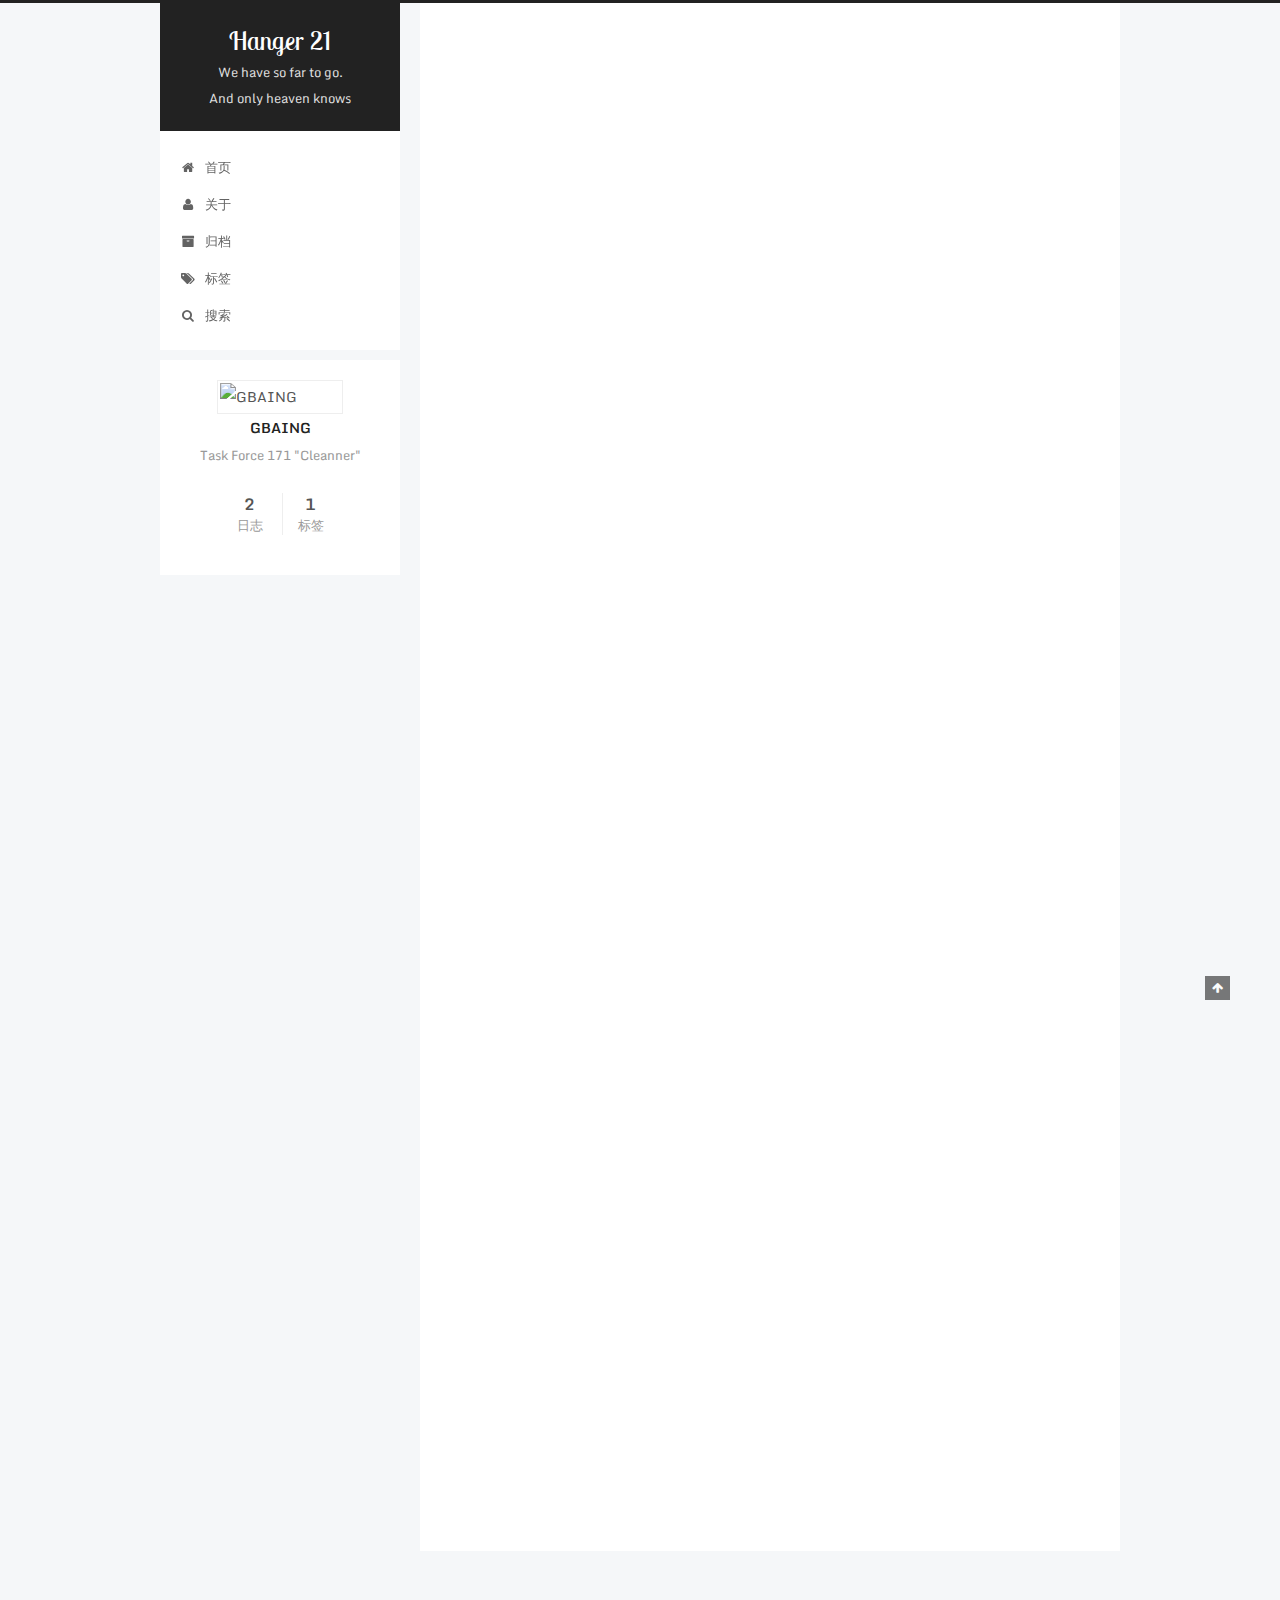
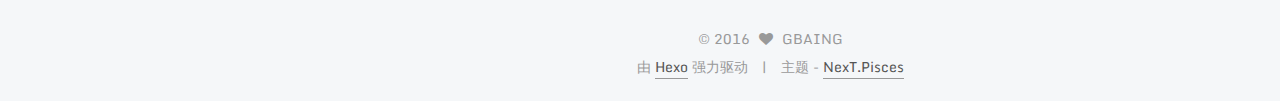
==== index.html @ 0ffd48ed "Site updated: 2016-08-09 15:07:18" ====
<!doctype html>



  


<html class="theme-next pisces use-motion">
<head>
  <meta charset="UTF-8"/>
<meta http-equiv="X-UA-Compatible" content="IE=edge,chrome=1" />
<meta name="viewport" content="width=device-width, initial-scale=1, maximum-scale=1"/>



<meta http-equiv="Cache-Control" content="no-transform" />
<meta http-equiv="Cache-Control" content="no-siteapp" />












  
  
  <link href="/vendors/fancybox/source/jquery.fancybox.css?v=2.1.5" rel="stylesheet" type="text/css" />




  
  
  
  

  
    
    
  

  
    
      
    

    
  

  

  
    
      
    

    
  

  
    
      
    

    
  

  
    
    
    <link href="//fonts.googleapis.com/css?family=Monda:300,300italic,400,400italic,700,700italic|Roboto Slab:300,300italic,400,400italic,700,700italic|Lobster Two:300,300italic,400,400italic,700,700italic|PT Mono:300,300italic,400,400italic,700,700italic&subset=latin,latin-ext" rel="stylesheet" type="text/css">
  






<link href="/vendors/font-awesome/css/font-awesome.min.css?v=4.4.0" rel="stylesheet" type="text/css" />

<link href="/css/main.css?v=5.0.1" rel="stylesheet" type="text/css" />


  <meta name="keywords" content="Hexo, NexT" />








  <link rel="shortcut icon" type="image/x-icon" href="/favicon.ico?v=5.0.1" />






<meta name="description" content="Task Force 171 &quot;Cleanner&quot;">
<meta property="og:type" content="website">
<meta property="og:title" content="Hanger 21">
<meta property="og:url" content="http://yoursite.com/index.html">
<meta property="og:site_name" content="Hanger 21">
<meta property="og:description" content="Task Force 171 &quot;Cleanner&quot;">
<meta name="twitter:card" content="summary">
<meta name="twitter:title" content="Hanger 21">
<meta name="twitter:description" content="Task Force 171 &quot;Cleanner&quot;">



<script type="text/javascript" id="hexo.configuration">
  var NexT = window.NexT || {};
  var CONFIG = {
    scheme: 'Pisces',
    sidebar: {"position":"left","display":"post"},
    fancybox: true,
    motion: true,
    duoshuo: {
      userId: 0,
      author: '博主'
    }
  };
</script>




  <link rel="canonical" href="http://yoursite.com/"/>

  <title> Hanger 21 </title>
</head>

<body itemscope itemtype="http://schema.org/WebPage" lang="zh-Hans">

  










  
  
    
  

  <div class="container one-collumn sidebar-position-left 
   page-home 
 ">
    <div class="headband"></div>

    <header id="header" class="header" itemscope itemtype="http://schema.org/WPHeader">
      <div class="header-inner"><div class="site-meta ">
  

  <div class="custom-logo-site-title">
    <a href="/"  class="brand" rel="start">
      <span class="logo-line-before"><i></i></span>
      <span class="site-title">Hanger 21</span>
      <span class="logo-line-after"><i></i></span>
    </a>
  </div>
  <p class="site-subtitle">We have so far to go. </br> And only heaven knows</p>
</div>

<div class="site-nav-toggle">
  <button>
    <span class="btn-bar"></span>
    <span class="btn-bar"></span>
    <span class="btn-bar"></span>
  </button>
</div>

<nav class="site-nav">
  

  
    <ul id="menu" class="menu">
      
        
        <li class="menu-item menu-item-home">
          <a href="/" rel="section">
            
              <i class="menu-item-icon fa fa-fw fa-home"></i> <br />
            
            首页
          </a>
        </li>
      
        
        <li class="menu-item menu-item-about">
          <a href="/about" rel="section">
            
              <i class="menu-item-icon fa fa-fw fa-user"></i> <br />
            
            关于
          </a>
        </li>
      
        
        <li class="menu-item menu-item-archives">
          <a href="/archives" rel="section">
            
              <i class="menu-item-icon fa fa-fw fa-archive"></i> <br />
            
            归档
          </a>
        </li>
      
        
        <li class="menu-item menu-item-tags">
          <a href="/tags" rel="section">
            
              <i class="menu-item-icon fa fa-fw fa-tags"></i> <br />
            
            标签
          </a>
        </li>
      

      
        <li class="menu-item menu-item-search">
          
            <a href="javascript:;" class="popup-trigger">
          
            
              <i class="menu-item-icon fa fa-search fa-fw"></i> <br />
            
            搜索
          </a>
        </li>
      
    </ul>
  

  
    <div class="site-search">
      
  <div class="popup">
 <span class="search-icon fa fa-search"></span>
 <input type="text" id="local-search-input">
 <div id="local-search-result"></div>
 <span class="popup-btn-close">close</span>
</div>


    </div>
  
</nav>

 </div>
    </header>

    <main id="main" class="main">
      <div class="main-inner">
        <div class="content-wrap">
          <div id="content" class="content">
            
  <section id="posts" class="posts-expand">
    
      

  
  

  
  
  

  <article class="post post-type-normal " itemscope itemtype="http://schema.org/Article">

    
      <header class="post-header">

        
        
          <h1 class="post-title" itemprop="name headline">
            
            
              
                
                <a class="post-title-link" href="/2016/08/09/First-Test/" itemprop="url">
                  First Test
                </a>
              
            
          </h1>
        

        <div class="post-meta">
          <span class="post-time">
            <span class="post-meta-item-icon">
              <i class="fa fa-calendar-o"></i>
            </span>
            <span class="post-meta-item-text">发表于</span>
            <time itemprop="dateCreated" datetime="2016-08-09T11:51:57+08:00" content="2016-08-09">
              2016-08-09
            </time>
          </span>

          

          
            
              <span class="post-comments-count">
                &nbsp; | &nbsp;
                <a href="/2016/08/09/First-Test/#comments" itemprop="discussionUrl">
                  <span class="post-comments-count ds-thread-count" data-thread-key="2016/08/09/First-Test/" itemprop="commentsCount"></span>
                </a>
              </span>
            
          

          

          
          

          
        </div>
      </header>
    


    <div class="post-body" itemprop="articleBody">

      
      

      
        
          <p>Lorem ipsum dolor sit er elit lamet, consectetaur cillium adipisicing pecu, sed do eiusmod tempor incididunt ut labore et dolore magna aliqua.<br>
          <div class="post-more-link text-center">
            <a class="btn" href="/2016/08/09/First-Test/#more" rel="contents">
              阅读全文 &raquo;
            </a>
          </div>
        
      
    </div>

    <div>
      
    </div>

    <div>
      
    </div>

    <footer class="post-footer">
      

      

      
      
        <div class="post-eof"></div>
      
    </footer>
  </article>


    
      

  
  

  
  
  

  <article class="post post-type-normal " itemscope itemtype="http://schema.org/Article">

    
      <header class="post-header">

        
        
          <h1 class="post-title" itemprop="name headline">
            
            
              
                
                <a class="post-title-link" href="/2016/08/09/hello-world/" itemprop="url">
                  Hello World
                </a>
              
            
          </h1>
        

        <div class="post-meta">
          <span class="post-time">
            <span class="post-meta-item-icon">
              <i class="fa fa-calendar-o"></i>
            </span>
            <span class="post-meta-item-text">发表于</span>
            <time itemprop="dateCreated" datetime="2016-08-09T09:49:28+08:00" content="2016-08-09">
              2016-08-09
            </time>
          </span>

          

          
            
              <span class="post-comments-count">
                &nbsp; | &nbsp;
                <a href="/2016/08/09/hello-world/#comments" itemprop="discussionUrl">
                  <span class="post-comments-count ds-thread-count" data-thread-key="2016/08/09/hello-world/" itemprop="commentsCount"></span>
                </a>
              </span>
            
          

          

          
          

          
        </div>
      </header>
    


    <div class="post-body" itemprop="articleBody">

      
      

      
        
          
            <p>Welcome to <a href="https://hexo.io/" target="_blank" rel="external">Hexo</a>! This is your very first post. Check <a href="https://hexo.io/docs/" target="_blank" rel="external">documentation</a> for more info. If you get any problems when using Hexo, you can find the answer in <a href="https://hexo.io/docs/troubleshooting.html" target="_blank" rel="external">troubleshooting</a> or you can ask me on <a href="https://github.com/hexojs/hexo/issues" target="_blank" rel="external">GitHub</a>.</p>
<h2 id="Quick-Start"><a href="#Quick-Start" class="headerlink" title="Quick Start"></a>Quick Start</h2><h3 id="Create-a-new-post"><a href="#Create-a-new-post" class="headerlink" title="Create a new post"></a>Create a new post</h3><figure class="highlight bash"><table><tr><td class="gutter"><pre><div class="line">1</div></pre></td><td class="code"><pre><div class="line">$ hexo new <span class="string">"My New Post"</span></div></pre></td></tr></table></figure>
<p>More info: <a href="https://hexo.io/docs/writing.html" target="_blank" rel="external">Writing</a></p>
<h3 id="Run-server"><a href="#Run-server" class="headerlink" title="Run server"></a>Run server</h3><figure class="highlight bash"><table><tr><td class="gutter"><pre><div class="line">1</div></pre></td><td class="code"><pre><div class="line">$ hexo server</div></pre></td></tr></table></figure>
<p>More info: <a href="https://hexo.io/docs/server.html" target="_blank" rel="external">Server</a></p>
<h3 id="Generate-static-files"><a href="#Generate-static-files" class="headerlink" title="Generate static files"></a>Generate static files</h3><figure class="highlight bash"><table><tr><td class="gutter"><pre><div class="line">1</div></pre></td><td class="code"><pre><div class="line">$ hexo generate</div></pre></td></tr></table></figure>
<p>More info: <a href="https://hexo.io/docs/generating.html" target="_blank" rel="external">Generating</a></p>
<h3 id="Deploy-to-remote-sites"><a href="#Deploy-to-remote-sites" class="headerlink" title="Deploy to remote sites"></a>Deploy to remote sites</h3><figure class="highlight bash"><table><tr><td class="gutter"><pre><div class="line">1</div></pre></td><td class="code"><pre><div class="line">$ hexo deploy</div></pre></td></tr></table></figure>
<p>More info: <a href="https://hexo.io/docs/deployment.html" target="_blank" rel="external">Deployment</a></p>

          
        
      
    </div>

    <div>
      
    </div>

    <div>
      
    </div>

    <footer class="post-footer">
      

      

      
      
        <div class="post-eof"></div>
      
    </footer>
  </article>


    
  </section>

  


          </div>
          


          

        </div>
        
          
  
  <div class="sidebar-toggle">
    <div class="sidebar-toggle-line-wrap">
      <span class="sidebar-toggle-line sidebar-toggle-line-first"></span>
      <span class="sidebar-toggle-line sidebar-toggle-line-middle"></span>
      <span class="sidebar-toggle-line sidebar-toggle-line-last"></span>
    </div>
  </div>

  <aside id="sidebar" class="sidebar">
    <div class="sidebar-inner">

      

      

      <section class="site-overview sidebar-panel  sidebar-panel-active ">
        <div class="site-author motion-element" itemprop="author" itemscope itemtype="http://schema.org/Person">
          <img class="site-author-image" itemprop="image"
               src="https://avatars1.githubusercontent.com/u/15156081?v=3&s=460"
               alt="GBAING" />
          <p class="site-author-name" itemprop="name">GBAING</p>
          <p class="site-description motion-element" itemprop="description">Task Force 171 "Cleanner"</p>
        </div>
        <nav class="site-state motion-element">
          <div class="site-state-item site-state-posts">
            <a href="/archives">
              <span class="site-state-item-count">2</span>
              <span class="site-state-item-name">日志</span>
            </a>
          </div>

          

          
            <div class="site-state-item site-state-tags">
              <a href="/tags">
                <span class="site-state-item-count">1</span>
                <span class="site-state-item-name">标签</span>
              </a>
            </div>
          

        </nav>

        

        <div class="links-of-author motion-element">
          
        </div>

        
        

        
        

      </section>

      

    </div>
  </aside>


        
      </div>
    </main>

    <footer id="footer" class="footer">
      <div class="footer-inner">
        <div class="copyright" >
  
  &copy; 
  <span itemprop="copyrightYear">2016</span>
  <span class="with-love">
    <i class="fa fa-heart"></i>
  </span>
  <span class="author" itemprop="copyrightHolder">GBAING</span>
</div>

<div class="powered-by">
  由 <a class="theme-link" href="https://hexo.io">Hexo</a> 强力驱动
</div>

<div class="theme-info">
  主题 -
  <a class="theme-link" href="https://github.com/iissnan/hexo-theme-next">
    NexT.Pisces
  </a>
</div>

        

        
      </div>
    </footer>

    <div class="back-to-top">
      <i class="fa fa-arrow-up"></i>
    </div>
  </div>

  

<script type="text/javascript">
  if (Object.prototype.toString.call(window.Promise) !== '[object Function]') {
    window.Promise = null;
  }
</script>









  



  
  <script type="text/javascript" src="/vendors/jquery/index.js?v=2.1.3"></script>

  
  <script type="text/javascript" src="/vendors/fastclick/lib/fastclick.min.js?v=1.0.6"></script>

  
  <script type="text/javascript" src="/vendors/jquery_lazyload/jquery.lazyload.js?v=1.9.7"></script>

  
  <script type="text/javascript" src="/vendors/velocity/velocity.min.js?v=1.2.1"></script>

  
  <script type="text/javascript" src="/vendors/velocity/velocity.ui.min.js?v=1.2.1"></script>

  
  <script type="text/javascript" src="/vendors/fancybox/source/jquery.fancybox.pack.js?v=2.1.5"></script>


  


  <script type="text/javascript" src="/js/src/utils.js?v=5.0.1"></script>

  <script type="text/javascript" src="/js/src/motion.js?v=5.0.1"></script>



  
  


  <script type="text/javascript" src="/js/src/affix.js?v=5.0.1"></script>

  <script type="text/javascript" src="/js/src/schemes/pisces.js?v=5.0.1"></script>



  

  


  <script type="text/javascript" src="/js/src/bootstrap.js?v=5.0.1"></script>



  

  
    
  

  <script type="text/javascript">
    var duoshuoQuery = {short_name:"gbaing"};
    (function() {
      var ds = document.createElement('script');
      ds.type = 'text/javascript';ds.async = true;
      ds.id = 'duoshuo-script';
      ds.src = (document.location.protocol == 'https:' ? 'https:' : 'http:') + '//static.duoshuo.com/embed.js';
      ds.charset = 'UTF-8';
      (document.getElementsByTagName('head')[0]
      || document.getElementsByTagName('body')[0]).appendChild(ds);
    })();
  </script>

  
    
    <script src="/vendors/ua-parser-js/dist/ua-parser.min.js?v=0.7.9"></script>
    <script src="/js/src/hook-duoshuo.js"></script>
  






  
  
  <script type="text/javascript">
    // Popup Window;
    var isfetched = false;
    // Search DB path;
    var search_path = "search.xml";
    if (search_path.length == 0) {
       search_path = "search.xml";
    }
    var path = "/" + search_path;
    // monitor main search box;

    function proceedsearch() {
      $("body").append('<div class="popoverlay">').css('overflow', 'hidden');
      $('.popup').toggle();

    }
    // search function;
    var searchFunc = function(path, search_id, content_id) {
    'use strict';
    $.ajax({
        url: path,
        dataType: "xml",
        async: true,
        success: function( xmlResponse ) {
            // get the contents from search data
            isfetched = true;
            $('.popup').detach().appendTo('.header-inner');
            var datas = $( "entry", xmlResponse ).map(function() {
                return {
                    title: $( "title", this ).text(),
                    content: $("content",this).text(),
                    url: $( "url" , this).text()
                };
            }).get();
            var $input = document.getElementById(search_id);
            var $resultContent = document.getElementById(content_id);
            $input.addEventListener('input', function(){
                var matchcounts = 0;
                var str='<ul class=\"search-result-list\">';
                var keywords = this.value.trim().toLowerCase().split(/[\s\-]+/);
                $resultContent.innerHTML = "";
                if (this.value.trim().length > 1) {
                // perform local searching
                datas.forEach(function(data) {
                    var isMatch = true;
                    var content_index = [];
                    var data_title = data.title.trim().toLowerCase();
                    var data_content = data.content.trim().replace(/<[^>]+>/g,"").toLowerCase();
                    var data_url = data.url;
                    var index_title = -1;
                    var index_content = -1;
                    var first_occur = -1;
                    // only match artiles with not empty titles and contents
                    if(data_title != '' && data_content != '') {
                        keywords.forEach(function(keyword, i) {
                            index_title = data_title.indexOf(keyword);
                            index_content = data_content.indexOf(keyword);
                            if( index_title < 0 && index_content < 0 ){
                                isMatch = false;
                            } else {
                                if (index_content < 0) {
                                    index_content = 0;
                                }
                                if (i == 0) {
                                    first_occur = index_content;
                                }
                            }
                        });
                    }
                    // show search results
                    if (isMatch) {
                        matchcounts += 1;
                        str += "<li><a href='"+ data_url +"' class='search-result-title'>"+ data_title +"</a>";
                        var content = data.content.trim().replace(/<[^>]+>/g,"");
                        if (first_occur >= 0) {
                            // cut out 100 characters
                            var start = first_occur - 20;
                            var end = first_occur + 80;
                            if(start < 0){
                                start = 0;
                            }
                            if(start == 0){
                                end = 50;
                            }
                            if(end > content.length){
                                end = content.length;
                            }
                            var match_content = content.substring(start, end);
                            // highlight all keywords
                            keywords.forEach(function(keyword){
                                var regS = new RegExp(keyword, "gi");
                                match_content = match_content.replace(regS, "<b class=\"search-keyword\">"+keyword+"</b>");
                            });

                            str += "<p class=\"search-result\">" + match_content +"...</p>"
                        }
                        str += "</li>";
                    }
                })};
                str += "</ul>";
                if (matchcounts == 0) { str = '<div id="no-result"><i class="fa fa-frown-o fa-5x" /></div>' }
                if (keywords == "") { str = '<div id="no-result"><i class="fa fa-search fa-5x" /></div>' }
                $resultContent.innerHTML = str;
            });
            proceedsearch();
        }
    });}

    // handle and trigger popup window;
    $('.popup-trigger').click(function(e) {
      e.stopPropagation();
      if (isfetched == false) {
        searchFunc(path, 'local-search-input', 'local-search-result');
      } else {
        proceedsearch();
      };

    });

    $('.popup-btn-close').click(function(e){
      $('.popup').hide();
      $(".popoverlay").remove();
      $('body').css('overflow', '');
    });
    $('.popup').click(function(e){
      e.stopPropagation();
    });
  </script>


  

  

  

</body>
</html>
---- css/main.css ----
/* normalize.css v3.0.2 | MIT License | git.io/normalize */
html {
  font-family: sans-serif; /* 1 */
  -ms-text-size-adjust: 100%; /* 2 */
  -webkit-text-size-adjust: 100%; /* 2 */
}
body {
  margin: 0;
}
article,
aside,
details,
figcaption,
figure,
footer,
header,
hgroup,
main,
menu,
nav,
section,
summary {
  display: block;
}
audio,
canvas,
progress,
video {
  display: inline-block; /* 1 */
  vertical-align: baseline; /* 2 */
}
audio:not([controls]) {
  display: none;
  height: 0;
}
[hidden],
template {
  display: none;
}
a {
  background-color: transparent;
}
a:active,
a:hover {
  outline: 0;
}
abbr[title] {
  border-bottom: 1px dotted;
}
b,
strong {
  font-weight: bold;
}
dfn {
  font-style: italic;
}
h1 {
  font-size: 2em;
  margin: 0.67em 0;
}
mark {
  background: #ff0;
  color: #000;
}
small {
  font-size: 80%;
}
sub,
sup {
  font-size: 75%;
  line-height: 0;
  position: relative;
  vertical-align: baseline;
}
sup {
  top: -0.5em;
}
sub {
  bottom: -0.25em;
}
img {
  border: 0;
}
svg:not(:root) {
  overflow: hidden;
}
figure {
  margin: 1em 40px;
}
hr {
  -moz-box-sizing: content-box;
  box-sizing: content-box;
  height: 0;
}
pre {
  overflow: auto;
}
code,
kbd,
pre,
samp {
  font-family: monospace, monospace;
  font-size: 1em;
}
button,
input,
optgroup,
select,
textarea {
  color: inherit; /* 1 */
  font: inherit; /* 2 */
  margin: 0; /* 3 */
}
button {
  overflow: visible;
}
button,
select {
  text-transform: none;
}
button,
html input[type="button"],
input[type="reset"],
input[type="submit"] {
  -webkit-appearance: button; /* 2 */
  cursor: pointer; /* 3 */
}
button[disabled],
html input[disabled] {
  cursor: default;
}
button::-moz-focus-inner,
input::-moz-focus-inner {
  border: 0;
  padding: 0;
}
input {
  line-height: normal;
}
input[type="checkbox"],
input[type="radio"] {
  box-sizing: border-box; /* 1 */
  padding: 0; /* 2 */
}
input[type="number"]::-webkit-inner-spin-button,
input[type="number"]::-webkit-outer-spin-button {
  height: auto;
}
input[type="search"] {
  -webkit-appearance: textfield; /* 1 */
  -moz-box-sizing: content-box;
  -webkit-box-sizing: content-box; /* 2 */
  box-sizing: content-box;
}
input[type="search"]::-webkit-search-cancel-button,
input[type="search"]::-webkit-search-decoration {
  -webkit-appearance: none;
}
fieldset {
  border: 1px solid #c0c0c0;
  margin: 0 2px;
  padding: 0.35em 0.625em 0.75em;
}
legend {
  border: 0; /* 1 */
  padding: 0; /* 2 */
}
textarea {
  overflow: auto;
}
optgroup {
  font-weight: bold;
}
table {
  border-collapse: collapse;
  border-spacing: 0;
}
td,
th {
  padding: 0;
}
::selection {
  background: #262a30;
  color: #fff;
}
body {
  position: relative;
  font-family: 'Monda', "PingFang SC", "Microsoft YaHei", sans-serif;
  font-size: 14px;
  line-height: 2;
  color: #555;
  background: #fff;
}
@media (max-width: 767px) {
  body {
    padding-right: 0 !important;
  }
}
@media (min-width: 768px) and (max-width: 991px) {
  body {
    padding-right: 0 !important;
  }
}
@media (min-width: 1600px) {
  body {
    font-size: 16px;
  }
}
h1,
h2,
h3,
h4,
h5,
h6 {
  margin: 0;
  padding: 0;
  font-weight: bold;
  line-height: 1.5;
  font-family: 'Roboto Slab', 'Monda', "PingFang SC", "Microsoft YaHei", sans-serif;
}
h2,
h3,
h4,
h5,
h6 {
  margin: 20px 0 15px;
}
h1 {
  font-size: 22px;
}
@media (max-width: 767px) {
  h1 {
    font-size: 18px;
  }
}
h2 {
  font-size: 20px;
}
@media (max-width: 767px) {
  h2 {
    font-size: 16px;
  }
}
h3 {
  font-size: 18px;
}
@media (max-width: 767px) {
  h3 {
    font-size: 14px;
  }
}
h4 {
  font-size: 16px;
}
@media (max-width: 767px) {
  h4 {
    font-size: 12px;
  }
}
h5 {
  font-size: 14px;
}
@media (max-width: 767px) {
  h5 {
    font-size: 10px;
  }
}
h6 {
  font-size: 12px;
}
@media (max-width: 767px) {
  h6 {
    font-size: 8px;
  }
}
p {
  margin: 0 0 25px 0;
}
a {
  color: #555;
  text-decoration: none;
  border-bottom: 1px solid #999;
  word-wrap: break-word;
}
a:hover {
  color: #222;
  border-bottom-color: #222;
}
ul {
  list-style: none;
}
blockquote {
  margin: 0;
  padding: 0;
}
img {
  display: block;
  margin: auto;
  max-width: 100%;
  height: auto;
}
hr {
  margin: 40px 0;
  height: 3px;
  border: none;
  background-color: #ddd;
  background-image: repeating-linear-gradient(-45deg, #fff, #fff 4px, transparent 4px, transparent 8px);
}
blockquote {
  padding: 0 15px;
  color: #666;
  border-left: 4px solid #ddd;
}
blockquote cite::before {
  content: "-";
  padding: 0 5px;
}
dt {
  font-weight: 700;
}
dd {
  margin: 0;
  padding: 0;
}
.text-left {
  text-align: left;
}
.text-center {
  text-align: center;
}
.text-right {
  text-align: right;
}
.text-justify {
  text-align: justify;
}
.text-nowrap {
  white-space: nowrap;
}
.text-lowercase {
  text-transform: lowercase;
}
.text-uppercase {
  text-transform: uppercase;
}
.text-capitalize {
  text-transform: capitalize;
}
.center-block {
  display: block;
  margin-left: auto;
  margin-right: auto;
}
.clearfix:before,
.clearfix:after {
  content: " ";
  display: table;
}
.clearfix:after {
  clear: both;
}
.pullquote {
  width: 45%;
}
.pullquote.left {
  float: left;
  margin-left: 5px;
  margin-right: 10px;
}
.pullquote.right {
  float: right;
  margin-left: 10px;
  margin-right: 5px;
}
.affix.affix.affix {
  position: fixed;
}
.translation {
  margin-top: -20px;
  font-size: 14px;
  color: #999;
}
.scrollbar-measure {
  width: 100px;
  height: 100px;
  overflow: scroll;
  position: absolute;
  top: -9999px;
}
.use-motion .motion-element {
  opacity: 0;
}
#local-search-input {
  padding: 3px;
  border: none;
  text-indent: 14px;
  border-radius: 0;
  width: 140px;
  outline: none;
  border-bottom: 1px solid #999;
  background: inherit;
  opacity: 0.5;
}
#local-search-input:focus {
  opacity: 1;
}
.search-icon {
  position: absolute;
  top: 9px;
}
table {
  margin: 20px 0;
  width: 100%;
  border-collapse: collapse;
  border-spacing: 0;
  border: 1px solid #ddd;
  font-size: 14px;
  table-layout: fixed;
  word-wrap: break-all;
}
table>tbody>tr:nth-of-type(odd) {
  background-color: #f9f9f9;
}
table>tbody>tr:hover {
  background-color: #f5f5f5;
}
caption,
th,
td {
  padding: 8px;
  text-align: left;
  vertical-align: middle;
  font-weight: normal;
}
th,
td {
  border-bottom: 3px solid #ddd;
  border-right: 1px solid #eee;
}
th {
  padding-bottom: 10px;
  font-weight: 700;
}
td {
  border-bottom-width: 1px;
}
html,
body {
  height: 100%;
}
.container {
  position: relative;
  min-height: 100%;
}
.header-inner {
  margin: 0 auto;
  padding: 100px 0 70px;
  width: 700px;
}
@media (min-width: 1600px) {
  .container .header-inner {
    width: 900px;
  }
}
.main {
  padding-bottom: 150px;
}
.main-inner {
  margin: 0 auto;
  width: 700px;
}
@media (min-width: 1600px) {
  .container .main-inner {
    width: 900px;
  }
}
.footer {
  position: absolute;
  left: 0;
  bottom: 0;
  width: 100%;
  min-height: 50px;
}
.footer-inner {
  box-sizing: border-box;
  margin: 20px auto;
  width: 700px;
}
@media (min-width: 1600px) {
  .container .footer-inner {
    width: 900px;
  }
}
pre,
.highlight {
  overflow: auto;
  margin: 20px 0;
  padding: 15px;
  font-size: 13px;
  color: #4d4d4c;
  background: #f7f7f7;
  line-height: 1.6;
}
pre,
code {
  font-family: 'PT Mono', consolas, Menlo, "PingFang SC", "Microsoft YaHei", monospace;
}
code {
  padding: 2px 4px;
  word-break: break-all;
  color: #555;
  background: #eee;
  border-radius: 4px;
  font-size: 13px;
}
pre code {
  padding: 0;
  color: #4d4d4c;
  background: none;
  text-shadow: none;
}
.highlight pre {
  border: none;
  margin: 0;
  padding: 1px;
}
.highlight table {
  margin: 0;
  width: auto;
  border: none;
}
.highlight td {
  border: none;
  padding: 0;
}
.highlight figcaption {
  font-size: 1em;
  color: #4d4d4c;
  line-height: 1em;
  margin-bottom: 1em;
}
.highlight figcaption:before,
.highlight figcaption:after {
  content: " ";
  display: table;
}
.highlight figcaption:after {
  clear: both;
}
.highlight figcaption a {
  float: right;
  color: #4d4d4c;
}
.highlight figcaption a:hover {
  border-bottom-color: #4d4d4c;
}
.highlight .gutter pre {
  color: #666;
  text-align: right;
  padding-right: 20px;
}
.highlight .line {
  height: 20px;
}
.gist table {
  width: auto;
}
.gist table td {
  border: none;
}
pre .comment {
  color: #8e908c;
}
pre .variable,
pre .attribute,
pre .tag,
pre .regexp,
pre .ruby .constant,
pre .xml .tag .title,
pre .xml .pi,
pre .xml .doctype,
pre .html .doctype,
pre .css .id,
pre .css .class,
pre .css .pseudo {
  color: #c82829;
}
pre .number,
pre .preprocessor,
pre .built_in,
pre .literal,
pre .params,
pre .constant,
pre .command {
  color: #f5871f;
}
pre .ruby .class .title,
pre .css .rules .attribute,
pre .string,
pre .value,
pre .inheritance,
pre .header,
pre .ruby .symbol,
pre .xml .cdata,
pre .special,
pre .number,
pre .formula {
  color: #718c00;
}
pre .title,
pre .css .hexcolor {
  color: #3e999f;
}
pre .function,
pre .python .decorator,
pre .python .title,
pre .ruby .function .title,
pre .ruby .title .keyword,
pre .perl .sub,
pre .javascript .title,
pre .coffeescript .title {
  color: #4271ae;
}
pre .keyword,
pre .javascript .function {
  color: #8959a8;
}
.full-image.full-image.full-image {
  border: none;
  max-width: 100%;
  width: auto;
  margin: 20px auto;
}
@media (min-width: 992px) {
  .full-image.full-image.full-image {
    max-width: none;
    width: 126%;
    margin: 0 -13%;
  }
}
.blockquote-center,
.page-home .post-type-quote blockquote,
.page-post-detail .post-type-quote blockquote {
  position: relative;
  margin: 40px 0;
  padding: 0;
  border-left: none;
  text-align: center;
}
.blockquote-center::before,
.page-home .post-type-quote blockquote::before,
.page-post-detail .post-type-quote blockquote::before,
.blockquote-center::after,
.page-home .post-type-quote blockquote::after,
.page-post-detail .post-type-quote blockquote::after {
  position: absolute;
  content: ' ';
  display: block;
  width: 100%;
  height: 24px;
  opacity: 0.2;
  background-repeat: no-repeat;
  background-position: 0 -6px;
  background-size: 22px 22px;
}
.blockquote-center::before,
.page-home .post-type-quote blockquote::before,
.page-post-detail .post-type-quote blockquote::before {
  top: -20px;
  background-image: url("../images/quote-l.svg");
  border-top: 1px solid #ccc;
}
.blockquote-center::after,
.page-home .post-type-quote blockquote::after,
.page-post-detail .post-type-quote blockquote::after {
  bottom: -20px;
  background-image: url("../images/quote-r.svg");
  border-bottom: 1px solid #ccc;
  background-position: 100% 8px;
}
.blockquote-center p,
.page-home .post-type-quote blockquote p,
.page-post-detail .post-type-quote blockquote p,
.blockquote-center div,
.page-home .post-type-quote blockquote div,
.page-post-detail .post-type-quote blockquote div {
  text-align: center;
}
.post .post-body .group-picture img {
  box-sizing: border-box;
  padding: 0 3px;
  border: none;
}
.post .group-picture-row {
  overflow: hidden;
  margin-top: 6px;
}
.post .group-picture-row:first-child {
  margin-top: 0;
}
.post .group-picture-column {
  float: left;
}
.page-post-detail .post-body .group-picture-column {
  float: none;
  margin-top: 10px;
  width: auto !important;
}
.page-post-detail .post-body .group-picture-column img {
  margin: 0 auto;
}
.page-archive .group-picture-container {
  overflow: hidden;
}
.page-archive .group-picture-row {
  float: left;
}
.page-archive .group-picture-row:first-child {
  margin-top: 6px;
}
.page-archive .group-picture-column {
  max-width: 150px;
  max-height: 150px;
}
.btn {
  display: inline-block;
  padding: 0 20px;
  font-size: 14px;
  color: #fff;
  background: #222;
  border: 2px solid #555;
  text-decoration: none;
  border-radius: 0;
  transition-property: background-color;
  transition-duration: 0.2s;
  transition-timing-function: ease-in-out;
  transition-delay: 0s;
}
.btn:hover,
.post-more-link .btn:hover {
  border-color: #222;
  color: #fff;
  background: #222;
}
.btn-bar {
  display: block;
  width: 22px;
  height: 2px;
  background: #555;
  border-radius: 1px;
}
.btn-bar+.btn-bar {
  margin-top: 4px;
}
.pagination {
  margin: 120px 0 40px;
  text-align: center;
  border-top: 1px solid #eee;
}
.page-number-basic,
.pagination .prev,
.pagination .next,
.pagination .page-number,
.pagination .space {
  display: inline-block;
  position: relative;
  top: -1px;
  margin: 0 10px;
  padding: 0 10px;
  line-height: 30px;
}
@media (max-width: 767px) {
  .page-number-basic,
  .pagination .prev,
  .pagination .next,
  .pagination .page-number,
  .pagination .space {
    margin: 0 5px;
  }
}
.pagination .prev,
.pagination .next,
.pagination .page-number {
  border-bottom: 0;
  border-top: 1px solid #eee;
  transition-property: border-color;
  transition-duration: 0.2s;
  transition-timing-function: ease-in-out;
  transition-delay: 0s;
}
.pagination .prev:hover,
.pagination .next:hover,
.pagination .page-number:hover {
  border-top-color: #222;
}
.pagination .space {
  padding: 0;
  margin: 0;
}
.pagination .prev {
  margin-left: 0;
}
.pagination .next {
  margin-right: 0;
}
.pagination .page-number.current {
  color: #fff;
  background: #ccc;
  border-top-color: #ccc;
}
@media (max-width: 767px) {
  .pagination {
    border-top: none;
  }
  .pagination .prev,
  .pagination .next,
  .pagination .page-number {
    margin-bottom: 10px;
    border-top: 0;
    border-bottom: 1px solid #eee;
  }
  .pagination .prev:hover,
  .pagination .next:hover,
  .pagination .page-number:hover {
    border-bottom-color: #222;
  }
}
.comments {
  margin: 60px 20px 0;
}
.tag-cloud {
  text-align: center;
}
.tag-cloud a {
  display: inline-block;
  margin: 10px;
}
.back-to-top {
  box-sizing: border-box;
  position: fixed;
  bottom: -100px;
  right: 50px;
  z-index: 1050;
  padding: 0 6px;
  width: 25px;
  background: #222;
  font-size: 12px;
  opacity: 0.6;
  color: #fff;
  cursor: pointer;
  text-align: center;
  -webkit-transform: translateZ(0);
  transition-property: bottom;
  transition-duration: 0.2s;
  transition-timing-function: ease-in-out;
  transition-delay: 0s;
}
@media (max-width: 767px) {
  .back-to-top {
    display: none;
  }
}
@media (min-width: 768px) and (max-width: 991px) {
  .back-to-top {
    display: none;
  }
}
.back-to-top.back-to-top-on {
  bottom: 40px;
}
.header {
  background: #fff;
}
.header-inner {
  position: relative;
}
.headband {
  height: 3px;
  background: #222;
}
.site-meta {
  margin: 0;
  text-align: center;
}
@media (max-width: 767px) {
  .site-meta {
    text-align: center;
  }
}
.brand {
  position: relative;
  display: inline-block;
  padding: 0 40px;
  color: #fff;
  background: #222;
  border-bottom: none;
}
.brand:hover {
  color: #fff;
}
.logo {
  display: inline-block;
  margin-right: 5px;
  line-height: 36px;
  vertical-align: top;
}
.site-title {
  display: inline-block;
  vertical-align: top;
  line-height: 36px;
  font-size: 26px;
  font-weight: normal;
  font-family: 'Lobster Two', 'Monda', "PingFang SC", "Microsoft YaHei", sans-serif;
}
.site-subtitle {
  margin-top: 10px;
  font-size: 13px;
  color: #ddd;
}
.use-motion .brand {
  opacity: 0;
}
.use-motion .logo,
.use-motion .site-title,
.use-motion .site-subtitle {
  opacity: 0;
  position: relative;
  top: -10px;
}
.site-nav-toggle {
  display: none;
  position: absolute;
  top: 10px;
  left: 10px;
}
@media (max-width: 767px) {
  .site-nav-toggle {
    display: block;
  }
}
.site-nav-toggle button {
  margin-top: 2px;
  padding: 9px 10px;
  background: transparent;
  border: none;
}
@media (max-width: 767px) {
  .site-nav {
    display: none;
    margin: 0 -10px;
    padding: 0 10px;
    clear: both;
    border-top: 1px solid #ddd;
  }
}
@media (min-width: 768px) and (max-width: 991px) {
  .site-nav {
    display: block !important;
  }
}
@media (min-width: 992px) {
  .site-nav {
    display: block !important;
  }
}
.menu {
  margin-top: 20px;
  padding-left: 0;
  text-align: center;
}
.menu .menu-item {
  display: inline-block;
  margin: 0 10px;
}
@media screen and (max-width: 767px) {
  .menu .menu-item {
    margin-top: 10px;
  }
}
.menu .menu-item a {
  display: block;
  font-size: 13px;
  text-transform: capitalize;
  line-height: inherit;
  border-bottom: 1px solid transparent;
  transition-property: border-color;
  transition-duration: 0.2s;
  transition-timing-function: ease-in-out;
  transition-delay: 0s;
}
.menu .menu-item a:hover,
.menu-item-active a {
  border-bottom-color: #222;
}
.menu .menu-item .fa {
  margin-right: 5px;
}
.use-motion .menu-item {
  opacity: 0;
}
.post-body {
  font-family: 'Monda', "PingFang SC", "Microsoft YaHei", sans-serif;
}
@media (max-width: 767px) {
  .post-body {
    word-break: break-word;
  }
}
.post-body .fancybox img {
  display: block !important;
  margin: 0 auto;
  cursor: pointer;
  cursor: zoom-in;
  cursor: -webkit-zoom-in;
}
.post-body .image-caption,
.post-body .figure .caption {
  margin: 10px auto 15px;
  text-align: center;
  font-size: 14px;
  color: #999;
  font-weight: bold;
  line-height: 1;
}
.post-sticky-flag {
  display: inline-block;
  font-size: 16px;
  -ms-transform: rotate(30deg);
  -webkit-transform: rotate(30deg);
  -moz-transform: rotate(30deg);
  -ms-transform: rotate(30deg);
  -o-transform: rotate(30deg);
  transform: rotate(30deg);
}
.posts-expand {
  padding-top: 40px;
}
@media (max-width: 767px) {
  .posts-expand {
    margin: 0 20px;
  }
  .post-body pre,
  .post-body .highlight {
    padding: 10px;
  }
  .post-body pre .gutter pre,
  .post-body .highlight .gutter pre {
    padding-right: 10px;
  }
}
@media (min-width: 992px) {
  .posts-expand .post-body {
    text-align: justify;
  }
}
.posts-expand .post-body h2,
.posts-expand .post-body h3,
.posts-expand .post-body h4,
.posts-expand .post-body h5,
.posts-expand .post-body h6 {
  padding-top: 10px;
}
.posts-expand .post-body h2 .header-anchor,
.posts-expand .post-body h3 .header-anchor,
.posts-expand .post-body h4 .header-anchor,
.posts-expand .post-body h5 .header-anchor,
.posts-expand .post-body h6 .header-anchor {
  float: right;
  margin-left: 10px;
  color: #ccc;
  border-bottom-style: none;
  visibility: hidden;
}
.posts-expand .post-body h2 .header-anchor:hover,
.posts-expand .post-body h3 .header-anchor:hover,
.posts-expand .post-body h4 .header-anchor:hover,
.posts-expand .post-body h5 .header-anchor:hover,
.posts-expand .post-body h6 .header-anchor:hover {
  color: inherit;
}
.posts-expand .post-body h2:hover .header-anchor,
.posts-expand .post-body h3:hover .header-anchor,
.posts-expand .post-body h4:hover .header-anchor,
.posts-expand .post-body h5:hover .header-anchor,
.posts-expand .post-body h6:hover .header-anchor {
  visibility: visible;
}
.posts-expand .post-body ul li {
  list-style: circle;
}
.posts-expand .post-body img {
  box-sizing: border-box;
  margin: auto;
  padding: 3px;
  border: 1px solid #ddd;
}
.posts-expand .fancybox img {
  margin: 0 auto;
}
@media (max-width: 767px) {
  .posts-collapse {
    margin: 0 20px;
  }
  .posts-collapse .post-title,
  .posts-collapse .post-meta {
    display: block;
    width: auto;
    text-align: left;
  }
}
.posts-collapse {
  position: relative;
  z-index: 1010;
  margin-left: 55px;
}
.posts-collapse::after {
  content: " ";
  position: absolute;
  top: 20px;
  left: 0;
  margin-left: -2px;
  width: 4px;
  height: 100%;
  background: #f5f5f5;
  z-index: -1;
}
@media (max-width: 767px) {
  .posts-collapse {
    margin: 0 20px;
  }
}
.posts-collapse .collection-title {
  position: relative;
  margin: 60px 0;
}
.posts-collapse .collection-title h2 {
  margin-left: 20px;
}
.posts-collapse .collection-title small {
  color: #bbb;
}
.posts-collapse .collection-title::before {
  content: " ";
  position: absolute;
  left: 0;
  top: 50%;
  margin-left: -4px;
  margin-top: -4px;
  width: 8px;
  height: 8px;
  background: #bbb;
  border-radius: 50%;
}
.posts-collapse .post {
  margin: 30px 0;
}
.posts-collapse .post-header {
  position: relative;
  transition-duration: 0.2s;
  transition-timing-function: ease-in-out;
  transition-delay: 0s;
  transition-property: border;
  border-bottom: 1px dashed #ccc;
}
.posts-collapse .post-header::before {
  content: " ";
  position: absolute;
  left: 0;
  top: 12px;
  width: 6px;
  height: 6px;
  margin-left: -4px;
  background: #bbb;
  border-radius: 50%;
  border: 1px solid #fff;
  transition-duration: 0.2s;
  transition-timing-function: ease-in-out;
  transition-delay: 0s;
  transition-property: background;
}
.posts-collapse .post-header:hover {
  border-bottom-color: #666;
}
.posts-collapse .post-header:hover::before {
  background: #222;
}
.posts-collapse .post-meta {
  position: absolute;
  font-size: 12px;
  left: 20px;
  top: 5px;
}
.posts-collapse .post-comments-count {
  display: none;
}
.posts-collapse .post-title {
  margin-left: 60px;
  font-size: 16px;
  font-weight: normal;
  line-height: inherit;
}
.posts-collapse .post-title::after {
  margin-left: 3px;
  opacity: 0.6;
}
.posts-collapse .post-title a {
  color: #666;
  border-bottom: none;
}
.page-home .post-type-quote .post-header,
.page-post-detail .post-type-quote .post-header,
.page-home .post-type-quote .post-tags,
.page-post-detail .post-type-quote .post-tags {
  display: none;
}
.posts-expand .post-title {
  font-size: 26px;
  text-align: center;
  word-break: break-word;
  font-weight: 300;
}
@media (max-width: 767px) {
  .posts-expand .post-title {
    font-size: 22px;
  }
}
.posts-expand .post-title-link {
  display: inline-block;
  position: relative;
  color: #555;
  border-bottom: none;
  line-height: 1.2;
  vertical-align: top;
}
.posts-expand .post-title-link::before {
  content: "";
  position: absolute;
  width: 100%;
  height: 2px;
  bottom: 0;
  left: 0;
  background-color: #000;
  visibility: hidden;
  -webkit-transform: scaleX(0);
  -moz-transform: scaleX(0);
  -ms-transform: scaleX(0);
  -o-transform: scaleX(0);
  transform: scaleX(0);
  transition-duration: 0.2s;
  transition-timing-function: ease-in-out;
  transition-delay: 0s;
}
.posts-expand .post-title-link:hover::before {
  visibility: visible;
  -webkit-transform: scaleX(1);
  -moz-transform: scaleX(1);
  -ms-transform: scaleX(1);
  -o-transform: scaleX(1);
  transform: scaleX(1);
}
.posts-expand .post-title-link .fa {
  font-size: 16px;
}
.posts-expand .post-meta {
  margin: 3px 0 60px 0;
  color: #999;
  font-family: 'Monda', "PingFang SC", "Microsoft YaHei", sans-serif;
  font-size: 12px;
  text-align: center;
}
.posts-expand .post-meta .post-category-list {
  display: inline-block;
  margin: 0;
  padding: 3px;
}
.posts-expand .post-meta .post-category-list-link {
  color: #999;
}
.post-meta-item-icon {
  display: none;
  margin-right: 3px;
}
@media (min-width: 768px) and (max-width: 991px) {
  .post-meta-item-icon {
    display: inline-block;
  }
}
@media (max-width: 767px) {
  .post-meta-item-icon {
    display: inline-block;
  }
}
@media (min-width: 768px) and (max-width: 991px) {
  .post-meta-item-text {
    display: none;
  }
}
@media (max-width: 767px) {
  .post-meta-item-text {
    display: none;
  }
}
@media (max-width: 767px) {
  .posts-expand .post-comments-count {
    display: none;
  }
}
.post-more-link {
  margin-top: 50px;
}
.post-more-link .btn {
  color: #555;
  font-size: 14px;
  background: #fff;
  border-radius: 2px;
  line-height: 2;
}
.posts-expand .post-tags {
  margin-top: 40px;
  text-align: center;
}
.posts-expand .post-tags a {
  display: inline-block;
  margin-right: 10px;
  font-size: 13px;
}
.post-nav {
  overflow: hidden;
  margin-top: 60px;
  padding: 10px;
  white-space: nowrap;
  border-top: 1px solid #eee;
}
.post-nav-item {
  display: inline-block;
  width: 50%;
  white-space: normal;
}
.post-nav-item a {
  position: relative;
  display: inline-block;
  line-height: 25px;
  font-size: 14px;
  color: #555;
  border-bottom: none;
}
.post-nav-item a:hover {
  color: #222;
  border-bottom: none;
}
.post-nav-item a:active {
  top: 2px;
}
.post-nav-item a i {
  font-size: 12px;
}
.post-nav-prev {
  text-align: right;
}
.posts-expand .post-eof {
  display: block;
  margin: 80px auto 60px;
  width: 8%;
  height: 1px;
  background: #ccc;
  text-align: center;
}
.post:last-child .post-eof.post-eof.post-eof {
  display: none;
}
.post-gallery {
  display: table;
  table-layout: fixed;
  width: 100%;
  border-collapse: separate;
}
.post-gallery-row {
  display: table-row;
}
.post-gallery .post-gallery-img {
  display: table-cell;
  text-align: center;
  vertical-align: middle;
  border: none;
}
.post-gallery .post-gallery-img img {
  max-width: 100%;
  max-height: 100%;
  border: none;
}
.fancybox-close,
.fancybox-close:hover {
  border: none;
}
.sidebar {
  position: fixed;
  right: 0;
  top: 0;
  bottom: 0;
  width: 0;
  z-index: 1040;
  box-shadow: inset 0 2px 6px #000;
  background: #222;
  -webkit-transform: translateZ(0);
}
.sidebar a {
  color: #999;
  border-bottom-color: #555;
}
.sidebar a:hover {
  color: #eee;
}
@media (min-width: 768px) and (max-width: 991px) {
  .sidebar {
    display: none !important;
  }
}
@media (max-width: 767px) {
  .sidebar {
    display: none !important;
  }
}
.sidebar-inner {
  position: relative;
  padding: 20px 10px;
  color: #999;
  text-align: center;
}
.sidebar-toggle {
  position: fixed;
  right: 50px;
  bottom: 45px;
  width: 15px;
  height: 15px;
  padding: 5px;
  background: #222;
  line-height: 0;
  z-index: 1050;
  cursor: pointer;
  -webkit-transform: translateZ(0);
}
@media (min-width: 768px) and (max-width: 991px) {
  .sidebar-toggle {
    display: none;
  }
}
@media (max-width: 767px) {
  .sidebar-toggle {
    display: none;
  }
}
.sidebar-toggle-line {
  position: relative;
  display: inline-block;
  vertical-align: top;
  height: 2px;
  width: 100%;
  background: #fff;
  margin-top: 3px;
}
.sidebar-toggle-line:first-child {
  margin-top: 0;
}
.site-author-image {
  display: block;
  margin: 0 auto;
  padding: 2px;
  max-width: 120px;
  height: auto;
  border: 1px solid #eee;
}
.site-author-name {
  margin: 0;
  text-align: center;
  color: #222;
  font-weight: 600;
}
.site-description {
  margin-top: 0;
  text-align: center;
  font-size: 13px;
  color: #999;
}
.site-state {
  overflow: hidden;
  line-height: 1.4;
  white-space: nowrap;
  text-align: center;
}
.site-state-item {
  display: inline-block;
  padding: 0 15px;
  border-left: 1px solid #eee;
}
.site-state-item:first-child {
  border-left: none;
}
.site-state-item a {
  border-bottom: none;
}
.site-state-item-count {
  display: block;
  text-align: center;
  color: inherit;
  font-weight: 600;
  font-size: 16px;
}
.site-state-item-name {
  font-size: 13px;
  color: #999;
}
.feed-link {
  margin-top: 20px;
}
.feed-link a {
  display: inline-block;
  padding: 0 15px;
  color: #fc6423;
  border: 1px solid #fc6423;
  border-radius: 4px;
}
.feed-link a i {
  color: #fc6423;
  font-size: 14px;
}
.feed-link a:hover {
  color: #fff;
  background: #fc6423;
}
.feed-link a:hover i {
  color: #fff;
}
.links-of-author {
  margin-top: 20px;
}
.links-of-author a {
  display: inline-block;
  vertical-align: middle;
  margin-right: 10px;
  margin-bottom: 10px;
  border-bottom-color: #555;
  font-size: 13px;
}
.links-of-author a:before {
  display: inline-block;
  vertical-align: middle;
  margin-right: 3px;
  content: " ";
  width: 4px;
  height: 4px;
  border-radius: 50%;
  background: #4be3bd;
}
.links-of-blogroll {
  font-size: 13px;
}
.links-of-blogroll-title {
  margin-top: 20px;
  font-size: 14px;
  font-weight: 600;
}
.links-of-blogroll-list {
  margin: 0;
  padding: 0;
}
.links-of-blogroll-item {
  padding: 2px 10px;
}
.sidebar-nav {
  margin: 0 0 20px;
  padding-left: 0;
}
.sidebar-nav li {
  display: inline-block;
  cursor: pointer;
  border-bottom: 1px solid transparent;
  font-size: 14px;
  color: #555;
}
.sidebar-nav li:hover {
  color: #fc6423;
}
.page-post-detail .sidebar-nav-toc {
  padding: 0 5px;
}
.page-post-detail .sidebar-nav-overview {
  margin-left: 10px;
}
.sidebar-nav .sidebar-nav-active {
  color: #fc6423;
  border-bottom-color: #fc6423;
}
.sidebar-nav .sidebar-nav-active:hover {
  color: #fc6423;
}
.sidebar-panel {
  display: none;
}
.sidebar-panel-active {
  display: block;
}
.post-toc-empty {
  font-size: 14px;
  color: #666;
}
.post-toc-wrap {
  overflow: hidden;
}
.post-toc {
  overflow: auto;
}
.post-toc ol {
  margin: 0;
  padding: 0 2px 5px 10px;
  text-align: left;
  list-style: none;
  font-size: 14px;
}
.post-toc ol > ol {
  padding-left: 0;
}
.post-toc ol a {
  transition-duration: 0.2s;
  transition-timing-function: ease-in-out;
  transition-delay: 0s;
  transition-property: all;
  color: #666;
  border-bottom-color: #ccc;
}
.post-toc ol a:hover {
  color: #000;
  border-bottom-color: #000;
}
.post-toc .nav-item {
  overflow: hidden;
  text-overflow: ellipsis;
  white-space: nowrap;
  line-height: 1.8;
}
.post-toc .nav .nav-child {
  display: none;
}
.post-toc .nav .active > .nav-child {
  display: block;
}
.post-toc .nav .active-current > .nav-child {
  display: block;
}
.post-toc .nav .active-current > .nav-child > .nav-item {
  display: block;
}
.post-toc .nav .active > a {
  color: #fc6423;
  border-bottom-color: #fc6423;
}
.post-toc .nav .active-current > a {
  color: #fc6423;
}
.post-toc .nav .active-current > a:hover {
  color: #fc6423;
}
.footer {
  font-size: 14px;
  color: #999;
}
.footer img {
  border: none;
}
.footer-inner {
  text-align: center;
}
.with-love {
  display: inline-block;
  margin: 0 5px;
}
.powered-by,
.theme-info {
  display: inline-block;
}
.powered-by {
  margin-right: 10px;
}
.powered-by::after {
  content: "|";
  padding-left: 10px;
}
.cc-license {
  margin-top: 10px;
  text-align: center;
}
.cc-license .cc-opacity {
  opacity: 0.7;
  border-bottom: none;
}
.cc-license .cc-opacity:hover {
  opacity: 0.9;
}
.cc-license img {
  display: inline-block;
}
.theme-next #ds-thread #ds-reset {
  color: #555;
}
.theme-next #ds-thread #ds-reset .ds-replybox {
  margin-bottom: 30px;
}
.theme-next #ds-thread #ds-reset .ds-replybox .ds-avatar,
.theme-next #ds-reset .ds-avatar img {
  box-shadow: none;
}
.theme-next #ds-thread #ds-reset .ds-textarea-wrapper {
  border-color: #c7d4e1;
  background: none;
  border-top-right-radius: 3px;
  border-top-left-radius: 3px;
}
.theme-next #ds-thread #ds-reset .ds-textarea-wrapper textarea {
  height: 60px;
}
.theme-next #ds-reset .ds-rounded-top {
  border-radius: 0;
}
.theme-next #ds-thread #ds-reset .ds-post-toolbar {
  box-sizing: border-box;
  border: 1px solid #c7d4e1;
  background: #f6f8fa;
}
.theme-next #ds-thread #ds-reset .ds-post-options {
  height: 40px;
  border: none;
  background: none;
}
.theme-next #ds-thread #ds-reset .ds-toolbar-buttons {
  top: 11px;
}
.theme-next #ds-thread #ds-reset .ds-sync {
  top: 5px;
}
.theme-next #ds-thread #ds-reset .ds-post-button {
  top: 4px;
  right: 5px;
  width: 90px;
  height: 30px;
  border: 1px solid #c5ced7;
  border-radius: 3px;
  background-image: linear-gradient(#fbfbfc, #f5f7f9);
  color: #60676d;
}
.theme-next #ds-thread #ds-reset .ds-post-button:hover {
  background-position: 0 -30px;
  color: #60676d;
}
.theme-next #ds-thread #ds-reset .ds-comments-info {
  padding: 10px 0;
}
.theme-next #ds-thread #ds-reset .ds-sort {
  display: none;
}
.theme-next #ds-thread #ds-reset li.ds-tab a.ds-current {
  border: none;
  background: #f6f8fa;
  color: #60676d;
}
.theme-next #ds-thread #ds-reset li.ds-tab a.ds-current:hover {
  background-color: #e9f0f7;
  color: #60676d;
}
.theme-next #ds-thread #ds-reset li.ds-tab a {
  border-radius: 2px;
  padding: 5px;
}
.theme-next #ds-thread #ds-reset .ds-login-buttons p {
  color: #999;
  line-height: 36px;
}
.theme-next #ds-thread #ds-reset .ds-login-buttons .ds-service-list li {
  height: 28px;
}
.theme-next #ds-thread #ds-reset .ds-service-list a {
  background: none;
  padding: 5px;
  border: 1px solid;
  border-radius: 3px;
  text-align: center;
}
.theme-next #ds-thread #ds-reset .ds-service-list a:hover {
  color: #fff;
  background: #666;
}
.theme-next #ds-thread #ds-reset .ds-service-list .ds-weibo {
  color: #fc9b00;
  border-color: #fc9b00;
}
.theme-next #ds-thread #ds-reset .ds-service-list .ds-weibo:hover {
  background: #fc9b00;
}
.theme-next #ds-thread #ds-reset .ds-service-list .ds-qq {
  color: #60a3ec;
  border-color: #60a3ec;
}
.theme-next #ds-thread #ds-reset .ds-service-list .ds-qq:hover {
  background: #60a3ec;
}
.theme-next #ds-thread #ds-reset .ds-service-list .ds-renren {
  color: #2e7ac4;
  border-color: #2e7ac4;
}
.theme-next #ds-thread #ds-reset .ds-service-list .ds-renren:hover {
  background: #2e7ac4;
}
.theme-next #ds-thread #ds-reset .ds-service-list .ds-douban {
  color: #37994c;
  border-color: #37994c;
}
.theme-next #ds-thread #ds-reset .ds-service-list .ds-douban:hover {
  background: #37994c;
}
.theme-next #ds-thread #ds-reset .ds-service-list .ds-kaixin {
  color: #fef20d;
  border-color: #fef20d;
}
.theme-next #ds-thread #ds-reset .ds-service-list .ds-kaixin:hover {
  background: #fef20d;
}
.theme-next #ds-thread #ds-reset .ds-service-list .ds-netease {
  color: #f00;
  border-color: #f00;
}
.theme-next #ds-thread #ds-reset .ds-service-list .ds-netease:hover {
  background: #f00;
}
.theme-next #ds-thread #ds-reset .ds-service-list .ds-sohu {
  color: #ffcb05;
  border-color: #ffcb05;
}
.theme-next #ds-thread #ds-reset .ds-service-list .ds-sohu:hover {
  background: #ffcb05;
}
.theme-next #ds-thread #ds-reset .ds-service-list .ds-baidu {
  color: #2831e0;
  border-color: #2831e0;
}
.theme-next #ds-thread #ds-reset .ds-service-list .ds-baidu:hover {
  background: #2831e0;
}
.theme-next #ds-thread #ds-reset .ds-service-list .ds-google {
  color: #166bec;
  border-color: #166bec;
}
.theme-next #ds-thread #ds-reset .ds-service-list .ds-google:hover {
  background: #166bec;
}
.theme-next #ds-thread #ds-reset .ds-service-list .ds-weixin {
  color: #00ce0d;
  border-color: #00ce0d;
}
.theme-next #ds-thread #ds-reset .ds-service-list .ds-weixin:hover {
  background: #00ce0d;
}
.theme-next #ds-thread #ds-reset .ds-service-list .ds-more-services {
  border: none;
}
.theme-next #ds-thread #ds-reset .ds-service-list .ds-more-services:hover {
  background: none;
}
.theme-next #ds-reset .duoshuo-ua-admin {
  display: inline-block;
  color: #f00;
}
.theme-next #ds-reset .duoshuo-ua-platform,
.theme-next #ds-reset .duoshuo-ua-browser {
  color: #ccc;
}
.theme-next #ds-reset .duoshuo-ua-platform .fa,
.theme-next #ds-reset .duoshuo-ua-browser .fa {
  display: inline-block;
  margin-right: 3px;
}
.theme-next #ds-reset .duoshuo-ua-separator {
  display: inline-block;
  margin-left: 5px;
}
.theme-next .this_ua {
  background-color: #ccc !important;
  border-radius: 4px;
  padding: 0 5px !important;
  margin: 1px 1px !important;
  border: 1px solid #bbb !important;
  color: #fff;
  display: inline-block !important;
}
.theme-next .this_ua.admin {
  background-color: #d9534f !important;
  border-color: #d9534f !important;
}
.theme-next .this_ua.platform.iOS,
.theme-next .this_ua.platform.Mac,
.theme-next .this_ua.platform.Windows {
  background-color: #39b3d7 !important;
  border-color: #46b8da !important;
}
.theme-next .this_ua.platform.Linux {
  background-color: #3a3a3a !important;
  border-color: #1f1f1f !important;
}
.theme-next .this_ua.platform.Android {
  background-color: #00c47d !important;
  border-color: #01b171 !important;
}
.theme-next .this_ua.browser.Mobile,
.theme-next .this_ua.browser.Chrome {
  background-color: #5cb85c !important;
  border-color: #4cae4c !important;
}
.theme-next .this_ua.browser.Firefox {
  background-color: #f0ad4e !important;
  border-color: #eea236 !important;
}
.theme-next .this_ua.browser.Maxthon,
.theme-next .this_ua.browser.IE {
  background-color: #428bca !important;
  border-color: #357ebd !important;
}
.theme-next .this_ua.browser.baidu,
.theme-next .this_ua.browser.UCBrowser,
.theme-next .this_ua.browser.Opera {
  background-color: #d9534f !important;
  border-color: #d43f3a !important;
}
.theme-next .this_ua.browser.Android,
.theme-next .this_ua.browser.QQBrowser {
  background-color: #78ace9 !important;
  border-color: #4cae4c !important;
}
.post-spread {
  margin-top: 20px;
  text-align: center;
}
.jiathis_style {
  display: inline-block;
}
.jiathis_style a {
  border: none;
}
.post-spread {
  margin-top: 20px;
  text-align: center;
}
.bdshare-slide-button-box a {
  border: none;
}
.bdsharebuttonbox {
  display: inline-block;
}
.bdsharebuttonbox a {
  border: none;
}
ul.search-result-list {
  padding-left: 0px;
  margin: 0px 5px 0px 8px;
}
p.search-result {
  border-bottom: 1px dashed #ccc;
  padding: 5px 0;
}
a.search-result-title {
  font-weight: bold;
}
a.search-result {
  border-bottom: transparent;
  display: block;
  white-space: nowrap;
  overflow: hidden;
  text-overflow: ellipsis;
}
.search-keyword {
  border-bottom: 1px dashed #4088b8;
  font-weight: bold;
}
#local-search-result {
  height: 90%;
  overflow: auto;
}
.popup {
  display: none;
  position: fixed;
  top: 10%;
  left: 50%;
  width: 700px;
  height: 80%;
  margin-left: -350px;
  padding: 3px 0 0 10px;
  background: #fff;
  color: #333;
  z-index: 9999;
  border-radius: 5px;
}
@media (max-width: 767px) {
  .popup {
    padding: 3px;
    top: 0;
    left: 0;
    margin: 0;
    width: 100%;
    height: 100%;
    border-radius: 0px;
  }
}
.popoverlay {
  position: fixed;
  width: 100%;
  height: 100%;
  top: 0px;
  left: 0px;
  z-index: 2080;
  background-color: rgba(0,0,0,0.3);
}
#local-search-input {
  margin-bottom: 10px;
  width: 50%;
}
.popup-btn-close {
  position: absolute;
  top: 6px;
  right: 14px;
  color: #4ebd79;
  font-size: 14px;
  font-weight: bold;
  text-transform: uppercase;
  cursor: pointer;
}
#no-result {
  position: absolute;
  left: 44%;
  top: 42%;
  color: #ccc;
}
.busuanzi-count:before {
  content: " ";
  float: left;
  width: 260px;
  min-height: 25px;
}
@media (min-width: 768px) and (max-width: 991px) {
  .busuanzi-count {
    width: auto;
  }
  .busuanzi-count:before {
    display: none;
  }
}
@media (max-width: 767px) {
  .busuanzi-count {
    width: auto;
  }
  .busuanzi-count:before {
    display: none;
  }
}
.site-uv,
.site-pv,
.page-pv {
  display: inline-block;
}
.site-uv .busuanzi-value,
.site-pv .busuanzi-value,
.page-pv .busuanzi-value {
  margin: 0 5px;
}
.site-uv {
  margin-right: 10px;
}
.site-uv::after {
  content: "|";
  padding-left: 10px;
}
.use-motion .post {
  opacity: 0;
}
.page-archive .archive-page-counter {
  position: relative;
  top: 3px;
  left: 20px;
}
@media (max-width: 767px) {
  .page-archive .archive-page-counter {
    top: 5px;
  }
}
.page-archive .posts-collapse .archive-move-on {
  position: absolute;
  top: 11px;
  left: 0;
  margin-left: -6px;
  width: 10px;
  height: 10px;
  opacity: 0.5;
  background: #555;
  border: 1px solid #fff;
  border-radius: 50%;
}
.category-all-page .category-all-title {
  text-align: center;
}
.category-all-page .category-all {
  margin-top: 20px;
}
.category-all-page .category-list {
  margin: 0;
  padding: 0;
  list-style: none;
}
.category-all-page .category-list-item {
  margin: 5px 10px;
}
.category-all-page .category-list-count {
  color: #bbb;
}
.category-all-page .category-list-count:before {
  display: inline;
  content: " (";
}
.category-all-page .category-list-count:after {
  display: inline;
  content: ") ";
}
.category-all-page .category-list-child {
  padding-left: 10px;
}
.page-post-detail .sidebar-toggle-line {
  background: #fc6423;
}
.page-post-detail .comments {
  overflow: hidden;
}
body {
  background: #f5f7f9;
}
@media (min-width: 992px) {
  .full-image.full-image.full-image {
    max-width: none;
    width: 118%;
    margin: 0 -9%;
  }
}
.header {
  position: relative;
  margin: 0 auto;
  width: 960px;
}
@media (min-width: 768px) and (max-width: 991px) {
  .header {
    width: auto;
  }
}
@media (max-width: 767px) {
  .header {
    width: auto;
  }
}
.header-inner {
  position: absolute;
  top: 0;
  overflow: hidden;
  padding: 0;
  width: 240px;
  background: #fff;
}
@media (min-width: 1600px) {
  .container .header-inner {
    width: 240px;
  }
}
@media (min-width: 768px) and (max-width: 991px) {
  .header-inner {
    position: relative;
    width: auto;
  }
}
@media (max-width: 767px) {
  .header-inner {
    position: relative;
    width: auto;
  }
}
.main:before,
.main:after {
  content: " ";
  display: table;
}
.main:after {
  clear: both;
}
@media (min-width: 768px) and (max-width: 991px) {
  .main {
    padding-bottom: 100px;
  }
}
@media (max-width: 767px) {
  .main {
    padding-bottom: 100px;
  }
}
.container .main-inner {
  width: 960px;
}
@media (min-width: 768px) and (max-width: 991px) {
  .container .main-inner {
    width: auto;
  }
}
@media (max-width: 767px) {
  .container .main-inner {
    width: auto;
  }
}
.content-wrap {
  float: right;
  box-sizing: border-box;
  padding: 40px;
  width: 700px;
  background: #fff;
  min-height: 700px;
}
@media (min-width: 768px) and (max-width: 991px) {
  .content-wrap {
    width: 100%;
    padding: 20px;
  }
}
@media (max-width: 767px) {
  .content-wrap {
    width: 100%;
    padding: 20px;
    min-height: auto;
  }
}
.sidebar {
  position: static;
  float: left;
  margin-top: 300px;
  width: 240px;
  background: #fff;
  box-shadow: none;
}
@media (min-width: 768px) and (max-width: 991px) {
  .sidebar {
    display: none;
  }
}
@media (max-width: 767px) {
  .sidebar {
    display: none;
  }
}
.sidebar-toggle {
  display: none;
}
.footer-inner {
  width: 960px;
}
.footer-inner:before {
  content: " ";
  float: left;
  width: 260px;
  min-height: 50px;
}
@media (min-width: 768px) and (max-width: 991px) {
  .footer-inner {
    width: auto;
  }
  .footer-inner:before {
    display: none;
  }
}
@media (max-width: 767px) {
  .footer-inner {
    width: auto;
  }
  .footer-inner:before {
    display: none;
  }
}
.sidebar-position-right .header-inner {
  right: 0;
}
.sidebar-position-right .content-wrap {
  float: left;
}
.sidebar-position-right .sidebar {
  float: right;
}
.sidebar-position-right .footer-inner:before {
  float: right;
}
.site-meta {
  padding: 20px 0;
  color: #fff;
  background: #222;
}
@media (min-width: 768px) and (max-width: 991px) {
  .site-meta {
    box-shadow: 0 0 16px rgba(0,0,0,0.5);
  }
}
@media (max-width: 767px) {
  .site-meta {
    box-shadow: 0 0 16px rgba(0,0,0,0.5);
  }
}
.brand {
  display: block;
  padding: 0;
  background: none;
}
.brand:hover {
  color: #fff;
}
.site-subtitle {
  margin: 0;
}
.site-search form {
  display: none;
}
.site-nav {
  border-top: none;
}
@media (min-width: 768px) and (max-width: 991px) {
  .site-nav {
    display: none !important;
  }
}
@media (min-width: 768px) and (max-width: 991px) {
  .site-nav-on {
    display: block !important;
  }
}
.menu .menu-item {
  display: block;
  margin: 0;
  list-style: none;
}
.menu .menu-item a {
  position: relative;
  box-sizing: border-box;
  padding: 5px 20px;
  text-align: left;
  line-height: inherit;
  transition-property: background-color;
  transition-duration: 0.2s;
  transition-timing-function: ease-in-out;
  transition-delay: 0s;
}
.menu .menu-item a:hover,
.menu-item-active a {
  background: #f9f9f9;
  border-bottom-color: #fff;
}
.menu .menu-item br {
  display: none;
}
.menu-item-active a:after {
  content: " ";
  position: absolute;
  top: 50%;
  margin-top: -3px;
  right: 15px;
  width: 6px;
  height: 6px;
  border-radius: 50%;
  background-color: #bbb;
}
.btn-bar {
  background-color: #fff;
}
.site-nav-toggle {
  top: 20px;
  left: 20px;
}
@media (min-width: 768px) and (max-width: 991px) {
  .site-nav-toggle {
    display: block;
  }
}
.use-motion .sidebar .motion-element {
  opacity: 1;
}
.sidebar {
  display: none;
  right: auto;
  bottom: auto;
  -webkit-transform: none;
}
.sidebar-inner {
  box-sizing: border-box;
  width: 240px;
  color: #555;
  background: #fff;
}
.sidebar-inner.affix {
  position: fixed;
  top: 0;
}
.site-overview {
  margin: 0 2px;
  text-align: left;
}
.site-author:before,
.site-author:after {
  content: " ";
  display: table;
}
.site-author:after {
  clear: both;
}
.sidebar a {
  color: #555;
}
.sidebar a:hover {
  color: #222;
}
.links-of-author-item a:before {
  display: none;
}
.links-of-author-item a {
  border-bottom: none;
  text-decoration: underline;
}
.feed-link {
  border-top: 1px dotted #ccc;
  border-bottom: 1px dotted #ccc;
  text-align: center;
}
.feed-link a {
  display: block;
  color: #fc6423;
  border: none;
}
.feed-link a:hover {
  background: none;
  color: #e34603;
}
.feed-link a:hover i {
  color: #e34603;
}
.links-of-author:before,
.links-of-author:after {
  content: " ";
  display: table;
}
.links-of-author:after {
  clear: both;
}
.links-of-author-item {
  float: left;
  margin: 5px 0 0;
  width: 50%;
}
.links-of-author-item a {
  box-sizing: border-box;
  display: inline-block;
  margin-right: 0;
  margin-bottom: 0;
  padding: 0 5px;
  overflow: hidden;
  white-space: nowrap;
  text-overflow: ellipsis;
}
.links-of-author-item a {
  display: block;
  text-decoration: none;
}
.links-of-author-item a:hover {
  border-radius: 4px;
  background: #eee;
}
.links-of-author-item .fa {
  margin-right: 2px;
  font-size: 16px;
}
.links-of-author-item .fa-globe {
  font-size: 15px;
}
.links-of-blogroll {
  margin-top: 20px;
  padding: 3px 0 0;
  border-top: 1px dotted #ccc;
}
.links-of-blogroll-title {
  margin-top: 0;
}
.links-of-blogroll-item {
  padding: 0;
}
.links-of-blogroll-inline:before,
.links-of-blogroll-inline:after {
  content: " ";
  display: table;
}
.links-of-blogroll-inline:after {
  clear: both;
}
.links-of-blogroll-inline .links-of-blogroll-item {
  float: left;
  margin: 5px 0 0;
  width: 50%;
}
.links-of-blogroll-inline .links-of-blogroll-item a {
  box-sizing: border-box;
  display: inline-block;
  margin-right: 0;
  margin-bottom: 0;
  padding: 0 5px;
  overflow: hidden;
  white-space: nowrap;
  text-overflow: ellipsis;
}
@media (max-width: 767px) {
  .post-body {
    text-align: justify;
  }
}
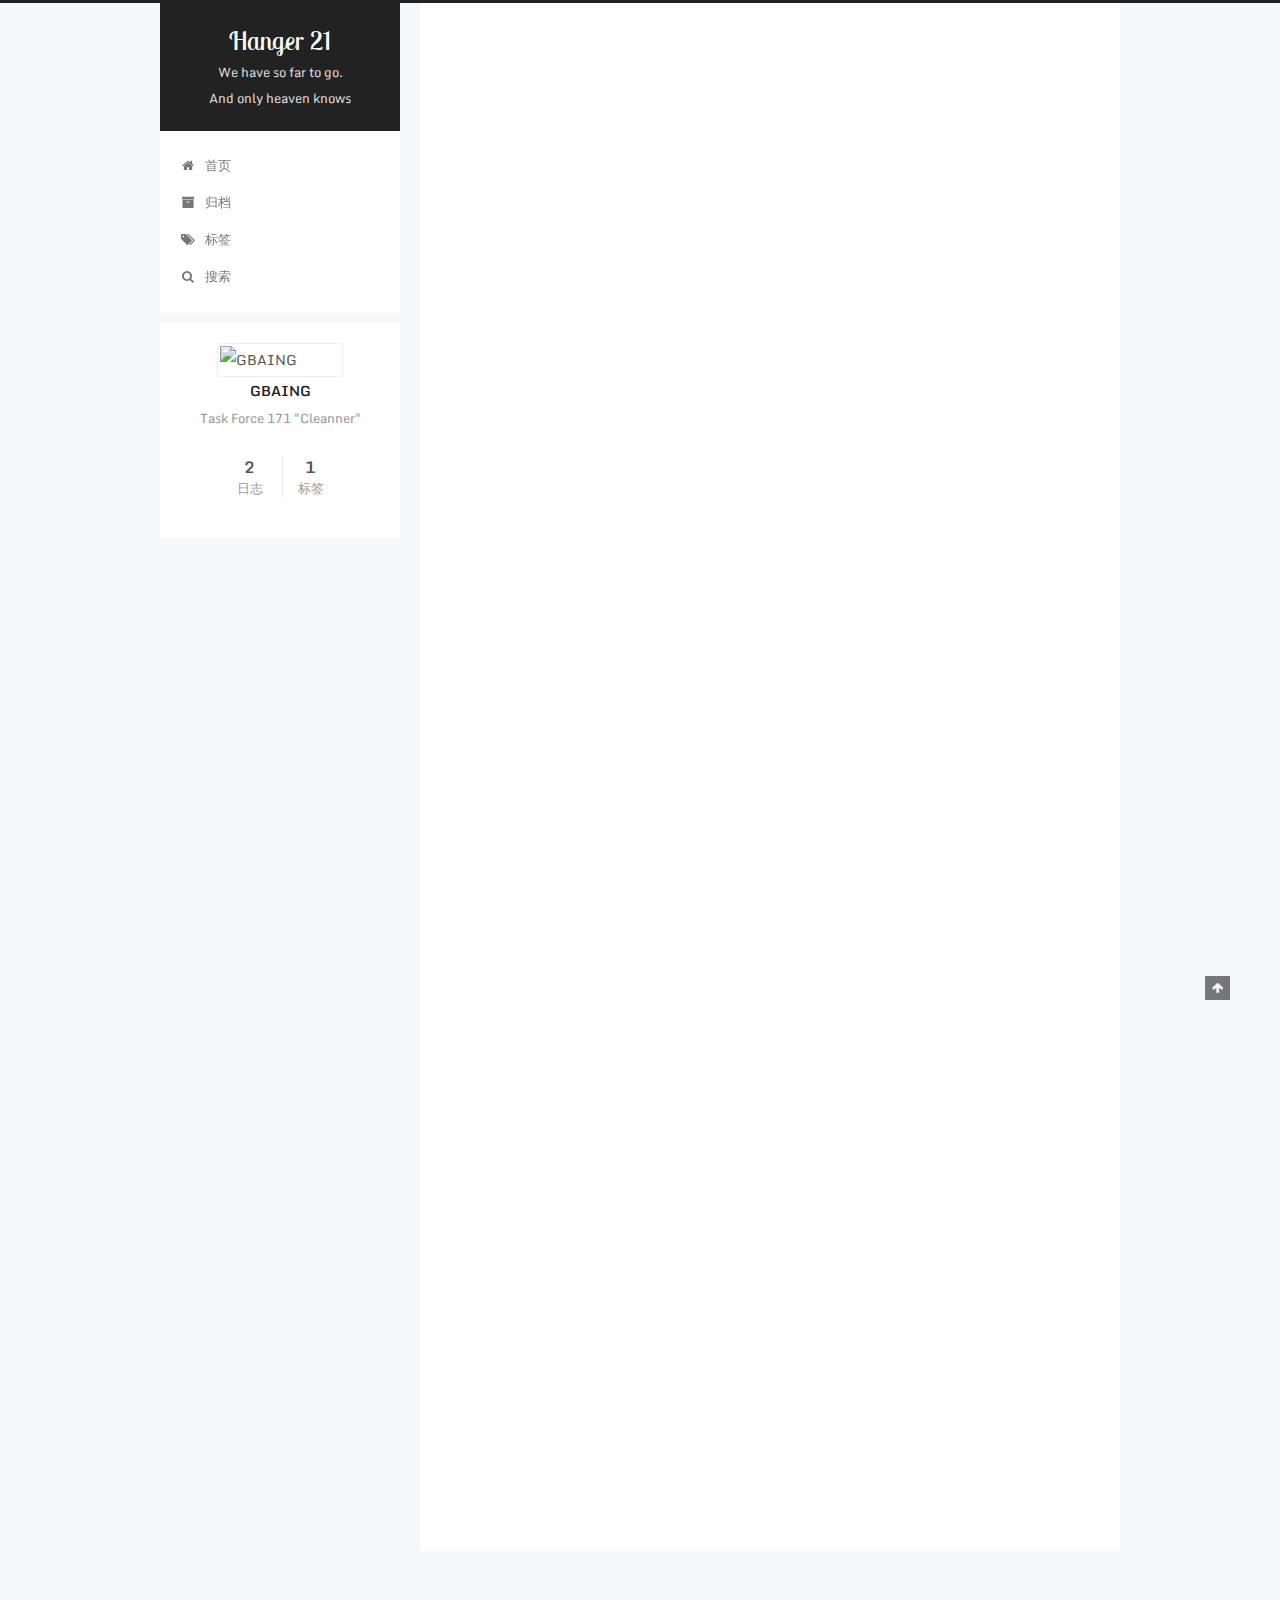
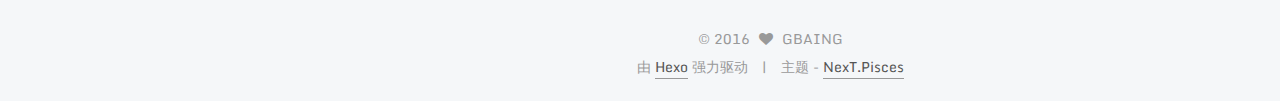
==== commit 690264d1: "Site updated: 2016-08-09 15:16:41" ====
--- a/index.html
+++ b/index.html
@@ -194,16 +194,6 @@
               <i class="menu-item-icon fa fa-fw fa-home"></i> <br />
             
             首页
-          </a>
-        </li>
-      
-        
-        <li class="menu-item menu-item-about">
-          <a href="/about" rel="section">
-            
-              <i class="menu-item-icon fa fa-fw fa-user"></i> <br />
-            
-            关于
           </a>
         </li>
       
--- a/css/main.css
+++ b/css/main.css
@@ -1549,7 +1549,7 @@
   width: 4px;
   height: 4px;
   border-radius: 50%;
-  background: #4be3bd;
+  background: #b63c9f;
 }
 .links-of-blogroll {
   font-size: 13px;
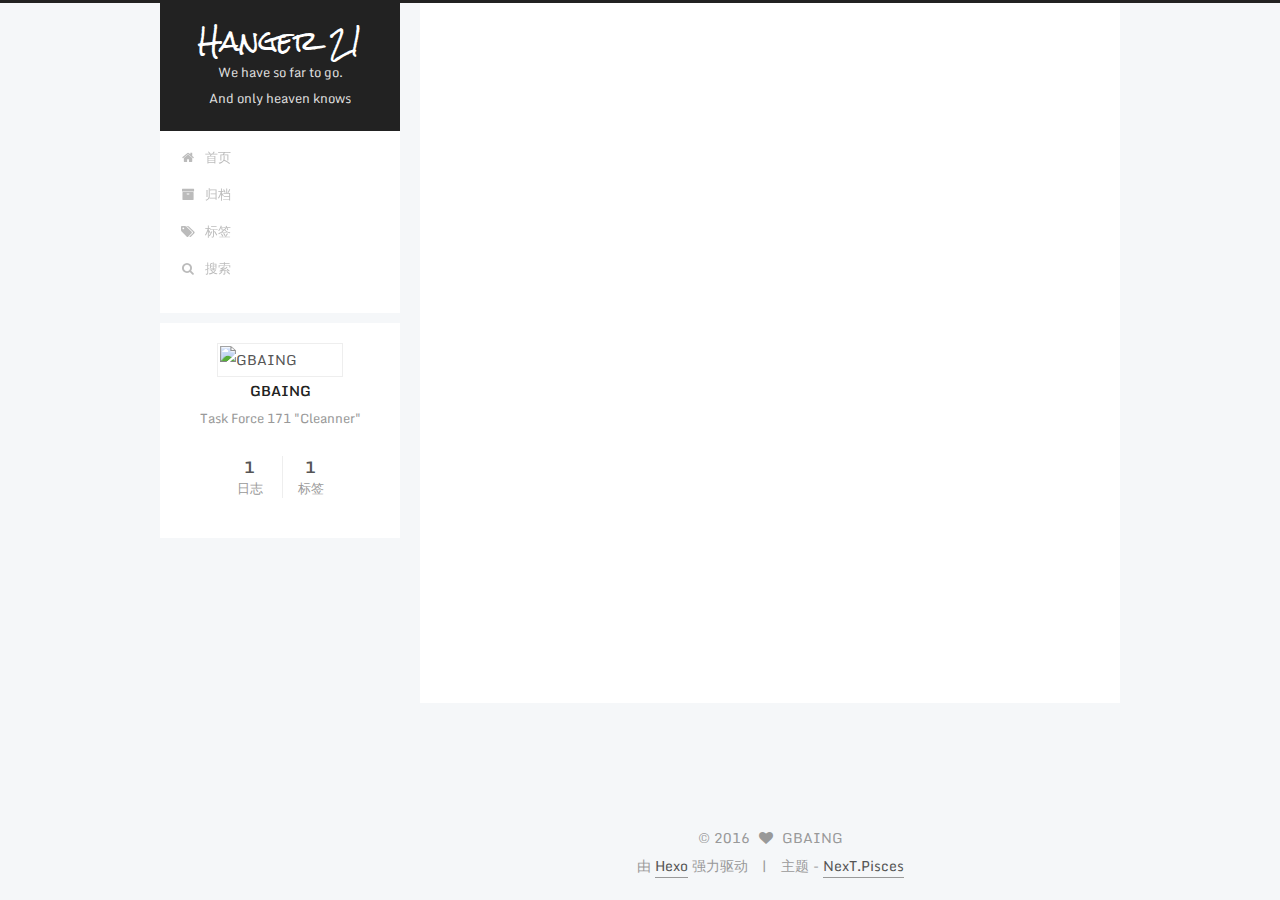
==== commit d2316435: "Site updated: 2016-08-09 16:13:21" ====
--- a/index.html
+++ b/index.html
@@ -73,7 +73,7 @@
   
     
     
-    <link href="//fonts.googleapis.com/css?family=Monda:300,300italic,400,400italic,700,700italic|Roboto Slab:300,300italic,400,400italic,700,700italic|Lobster Two:300,300italic,400,400italic,700,700italic|PT Mono:300,300italic,400,400italic,700,700italic&subset=latin,latin-ext" rel="stylesheet" type="text/css">
+    <link href="//fonts.useso.com/css?family=Monda:300,300italic,400,400italic,700,700italic|Cinzel:300,300italic,400,400italic,700,700italic|Rock Salt:300,300italic,400,400italic,700,700italic|PT Mono:300,300italic,400,400italic,700,700italic&subset=latin,latin-ext" rel="stylesheet" type="text/css">
   
 
 
@@ -279,8 +279,8 @@
             
               
                 
-                <a class="post-title-link" href="/2016/08/09/First-Test/" itemprop="url">
-                  First Test
+                <a class="post-title-link" href="/2016/08/09/中文测试/" itemprop="url">
+                  鲍勃巨佬的中文测试
                 </a>
               
             
@@ -304,8 +304,8 @@
             
               <span class="post-comments-count">
                 &nbsp; | &nbsp;
-                <a href="/2016/08/09/First-Test/#comments" itemprop="discussionUrl">
-                  <span class="post-comments-count ds-thread-count" data-thread-key="2016/08/09/First-Test/" itemprop="commentsCount"></span>
+                <a href="/2016/08/09/中文测试/#comments" itemprop="discussionUrl">
+                  <span class="post-comments-count ds-thread-count" data-thread-key="2016/08/09/中文测试/" itemprop="commentsCount"></span>
                 </a>
               </span>
             
@@ -329,121 +329,12 @@
 
       
         
-          <p>Lorem ipsum dolor sit er elit lamet, consectetaur cillium adipisicing pecu, sed do eiusmod tempor incididunt ut labore et dolore magna aliqua.<br>
+          <p>鲍勃巨佬的中文测试，可以可以<br>
           <div class="post-more-link text-center">
-            <a class="btn" href="/2016/08/09/First-Test/#more" rel="contents">
+            <a class="btn" href="/2016/08/09/中文测试/#more" rel="contents">
               阅读全文 &raquo;
             </a>
           </div>
-        
-      
-    </div>
-
-    <div>
-      
-    </div>
-
-    <div>
-      
-    </div>
-
-    <footer class="post-footer">
-      
-
-      
-
-      
-      
-        <div class="post-eof"></div>
-      
-    </footer>
-  </article>
-
-
-    
-      
-
-  
-  
-
-  
-  
-  
-
-  <article class="post post-type-normal " itemscope itemtype="http://schema.org/Article">
-
-    
-      <header class="post-header">
-
-        
-        
-          <h1 class="post-title" itemprop="name headline">
-            
-            
-              
-                
-                <a class="post-title-link" href="/2016/08/09/hello-world/" itemprop="url">
-                  Hello World
-                </a>
-              
-            
-          </h1>
-        
-
-        <div class="post-meta">
-          <span class="post-time">
-            <span class="post-meta-item-icon">
-              <i class="fa fa-calendar-o"></i>
-            </span>
-            <span class="post-meta-item-text">发表于</span>
-            <time itemprop="dateCreated" datetime="2016-08-09T09:49:28+08:00" content="2016-08-09">
-              2016-08-09
-            </time>
-          </span>
-
-          
-
-          
-            
-              <span class="post-comments-count">
-                &nbsp; | &nbsp;
-                <a href="/2016/08/09/hello-world/#comments" itemprop="discussionUrl">
-                  <span class="post-comments-count ds-thread-count" data-thread-key="2016/08/09/hello-world/" itemprop="commentsCount"></span>
-                </a>
-              </span>
-            
-          
-
-          
-
-          
-          
-
-          
-        </div>
-      </header>
-    
-
-
-    <div class="post-body" itemprop="articleBody">
-
-      
-      
-
-      
-        
-          
-            <p>Welcome to <a href="https://hexo.io/" target="_blank" rel="external">Hexo</a>! This is your very first post. Check <a href="https://hexo.io/docs/" target="_blank" rel="external">documentation</a> for more info. If you get any problems when using Hexo, you can find the answer in <a href="https://hexo.io/docs/troubleshooting.html" target="_blank" rel="external">troubleshooting</a> or you can ask me on <a href="https://github.com/hexojs/hexo/issues" target="_blank" rel="external">GitHub</a>.</p>
-<h2 id="Quick-Start"><a href="#Quick-Start" class="headerlink" title="Quick Start"></a>Quick Start</h2><h3 id="Create-a-new-post"><a href="#Create-a-new-post" class="headerlink" title="Create a new post"></a>Create a new post</h3><figure class="highlight bash"><table><tr><td class="gutter"><pre><div class="line">1</div></pre></td><td class="code"><pre><div class="line">$ hexo new <span class="string">"My New Post"</span></div></pre></td></tr></table></figure>
-<p>More info: <a href="https://hexo.io/docs/writing.html" target="_blank" rel="external">Writing</a></p>
-<h3 id="Run-server"><a href="#Run-server" class="headerlink" title="Run server"></a>Run server</h3><figure class="highlight bash"><table><tr><td class="gutter"><pre><div class="line">1</div></pre></td><td class="code"><pre><div class="line">$ hexo server</div></pre></td></tr></table></figure>
-<p>More info: <a href="https://hexo.io/docs/server.html" target="_blank" rel="external">Server</a></p>
-<h3 id="Generate-static-files"><a href="#Generate-static-files" class="headerlink" title="Generate static files"></a>Generate static files</h3><figure class="highlight bash"><table><tr><td class="gutter"><pre><div class="line">1</div></pre></td><td class="code"><pre><div class="line">$ hexo generate</div></pre></td></tr></table></figure>
-<p>More info: <a href="https://hexo.io/docs/generating.html" target="_blank" rel="external">Generating</a></p>
-<h3 id="Deploy-to-remote-sites"><a href="#Deploy-to-remote-sites" class="headerlink" title="Deploy to remote sites"></a>Deploy to remote sites</h3><figure class="highlight bash"><table><tr><td class="gutter"><pre><div class="line">1</div></pre></td><td class="code"><pre><div class="line">$ hexo deploy</div></pre></td></tr></table></figure>
-<p>More info: <a href="https://hexo.io/docs/deployment.html" target="_blank" rel="external">Deployment</a></p>
-
-          
         
       
     </div>
@@ -511,7 +402,7 @@
         <nav class="site-state motion-element">
           <div class="site-state-item site-state-posts">
             <a href="/archives">
-              <span class="site-state-item-count">2</span>
+              <span class="site-state-item-count">1</span>
               <span class="site-state-item-name">日志</span>
             </a>
           </div>
--- a/css/main.css
+++ b/css/main.css
@@ -216,7 +216,7 @@
   padding: 0;
   font-weight: bold;
   line-height: 1.5;
-  font-family: 'Roboto Slab', 'Monda', "PingFang SC", "Microsoft YaHei", sans-serif;
+  font-family: 'Cinzel', 'Monda', "PingFang SC", "Microsoft YaHei", sans-serif;
 }
 h2,
 h3,
@@ -910,7 +910,7 @@
   line-height: 36px;
   font-size: 26px;
   font-weight: normal;
-  font-family: 'Lobster Two', 'Monda', "PingFang SC", "Microsoft YaHei", sans-serif;
+  font-family: 'Rock Salt', 'Monda', "PingFang SC", "Microsoft YaHei", sans-serif;
 }
 .site-subtitle {
   margin-top: 10px;
@@ -1549,7 +1549,7 @@
   width: 4px;
   height: 4px;
   border-radius: 50%;
-  background: #b63c9f;
+  background: #ff9639;
 }
 .links-of-blogroll {
   font-size: 13px;
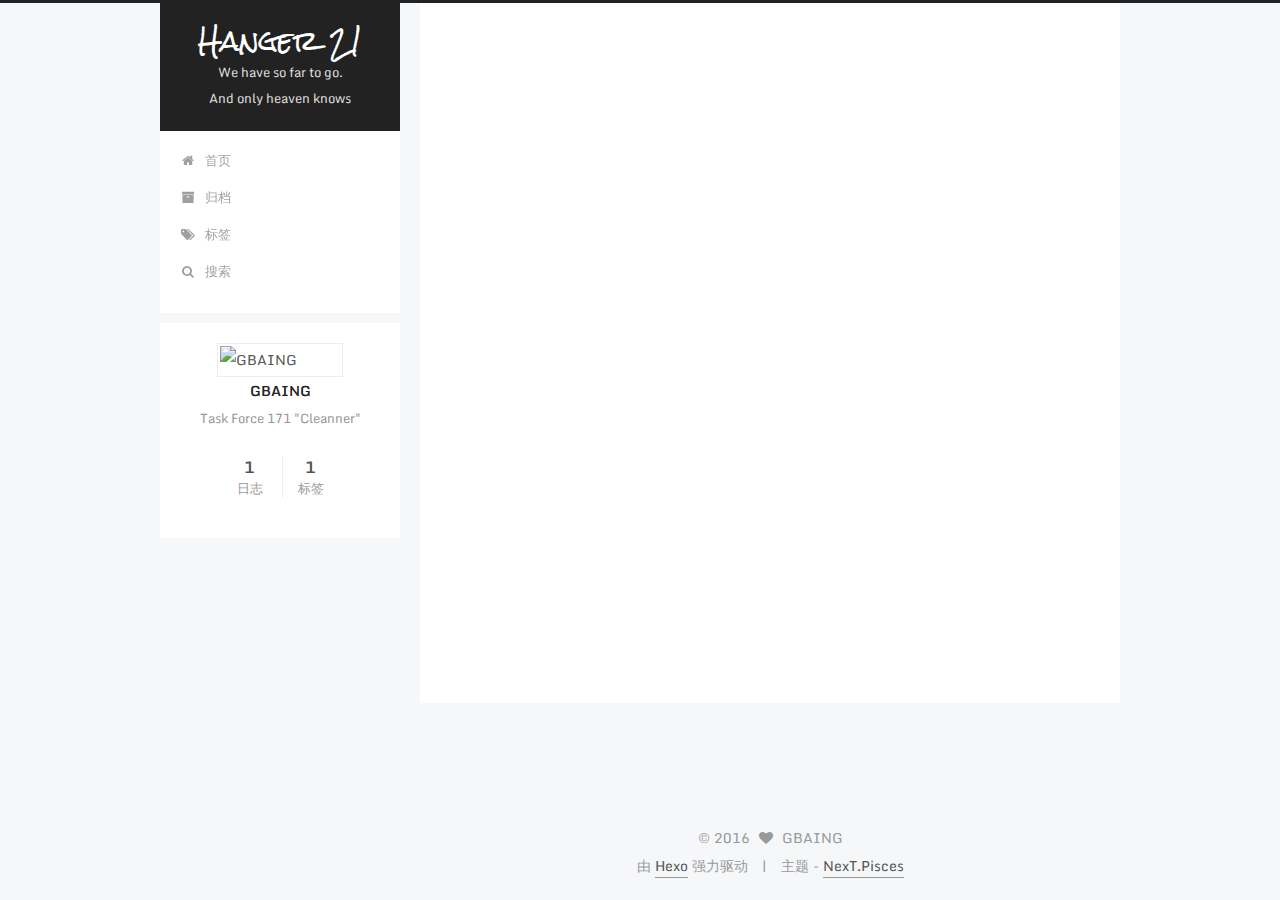
==== commit 4fb9cf38: "Site updated: 2016-08-09 16:19:00" ====
--- a/index.html
+++ b/index.html
@@ -73,7 +73,7 @@
   
     
     
-    <link href="//fonts.useso.com/css?family=Monda:300,300italic,400,400italic,700,700italic|Cinzel:300,300italic,400,400italic,700,700italic|Rock Salt:300,300italic,400,400italic,700,700italic|PT Mono:300,300italic,400,400italic,700,700italic&subset=latin,latin-ext" rel="stylesheet" type="text/css">
+    <link href="//fonts.googleapis.com/css?family=Monda:300,300italic,400,400italic,700,700italic|Cinzel:300,300italic,400,400italic,700,700italic|Rock Salt:300,300italic,400,400italic,700,700italic|PT Mono:300,300italic,400,400italic,700,700italic&subset=latin,latin-ext" rel="stylesheet" type="text/css">
   
 
 
--- a/css/main.css
+++ b/css/main.css
@@ -1549,7 +1549,7 @@
   width: 4px;
   height: 4px;
   border-radius: 50%;
-  background: #ff9639;
+  background: #ffe3a4;
 }
 .links-of-blogroll {
   font-size: 13px;
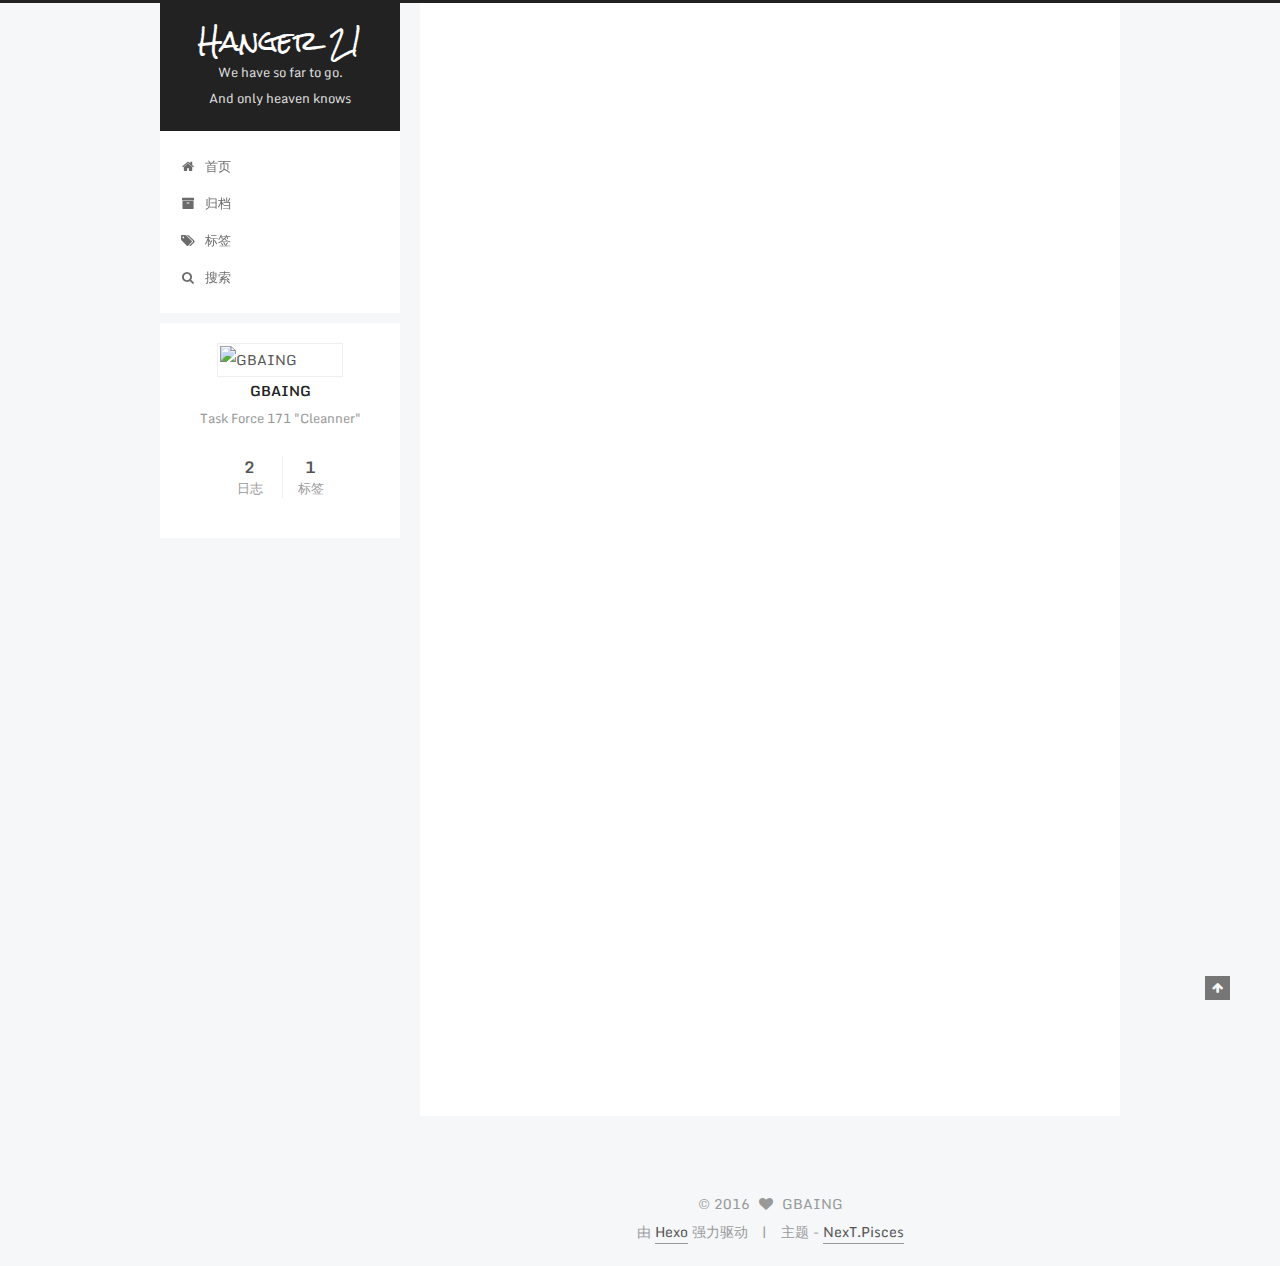
==== commit 6c4dacb1: "Site updated: 2016-08-09 17:06:43" ====
--- a/index.html
+++ b/index.html
@@ -279,6 +279,113 @@
             
               
                 
+                <a class="post-title-link" href="/2016/08/09/chapter-0/" itemprop="url">
+                  ProjetConecpt Chapter_0
+                </a>
+              
+            
+          </h1>
+        
+
+        <div class="post-meta">
+          <span class="post-time">
+            <span class="post-meta-item-icon">
+              <i class="fa fa-calendar-o"></i>
+            </span>
+            <span class="post-meta-item-text">发表于</span>
+            <time itemprop="dateCreated" datetime="2016-08-09T16:33:53+08:00" content="2016-08-09">
+              2016-08-09
+            </time>
+          </span>
+
+          
+
+          
+            
+              <span class="post-comments-count">
+                &nbsp; | &nbsp;
+                <a href="/2016/08/09/chapter-0/#comments" itemprop="discussionUrl">
+                  <span class="post-comments-count ds-thread-count" data-thread-key="2016/08/09/chapter-0/" itemprop="commentsCount"></span>
+                </a>
+              </span>
+            
+          
+
+          
+
+          
+          
+
+          
+        </div>
+      </header>
+    
+
+
+    <div class="post-body" itemprop="articleBody">
+
+      
+      
+
+      
+        
+          <p>EA GAMES<br>DICE<br>FROSTBITE 4</p>
+<p>NAMCO BANDAI<br>PROJECT ACE</p>
+<p>UBISOFT Inc.<br>UBISOFT Montréal<br>UBISOFT Shanghai</p>
+<p>KADOKAWA GAMES<br>DMM</p>
+<p>Project Concept: Kantai Connection</p>
+          <div class="post-more-link text-center">
+            <a class="btn" href="/2016/08/09/chapter-0/#more" rel="contents">
+              阅读全文 &raquo;
+            </a>
+          </div>
+        
+      
+    </div>
+
+    <div>
+      
+    </div>
+
+    <div>
+      
+    </div>
+
+    <footer class="post-footer">
+      
+
+      
+
+      
+      
+        <div class="post-eof"></div>
+      
+    </footer>
+  </article>
+
+
+    
+      
+
+  
+  
+
+  
+  
+  
+
+  <article class="post post-type-normal " itemscope itemtype="http://schema.org/Article">
+
+    
+      <header class="post-header">
+
+        
+        
+          <h1 class="post-title" itemprop="name headline">
+            
+            
+              
+                
                 <a class="post-title-link" href="/2016/08/09/中文测试/" itemprop="url">
                   鲍勃巨佬的中文测试
                 </a>
@@ -402,7 +509,7 @@
         <nav class="site-state motion-element">
           <div class="site-state-item site-state-posts">
             <a href="/archives">
-              <span class="site-state-item-count">1</span>
+              <span class="site-state-item-count">2</span>
               <span class="site-state-item-name">日志</span>
             </a>
           </div>
--- a/css/main.css
+++ b/css/main.css
@@ -1549,7 +1549,7 @@
   width: 4px;
   height: 4px;
   border-radius: 50%;
-  background: #ffe3a4;
+  background: #0e13ff;
 }
 .links-of-blogroll {
   font-size: 13px;
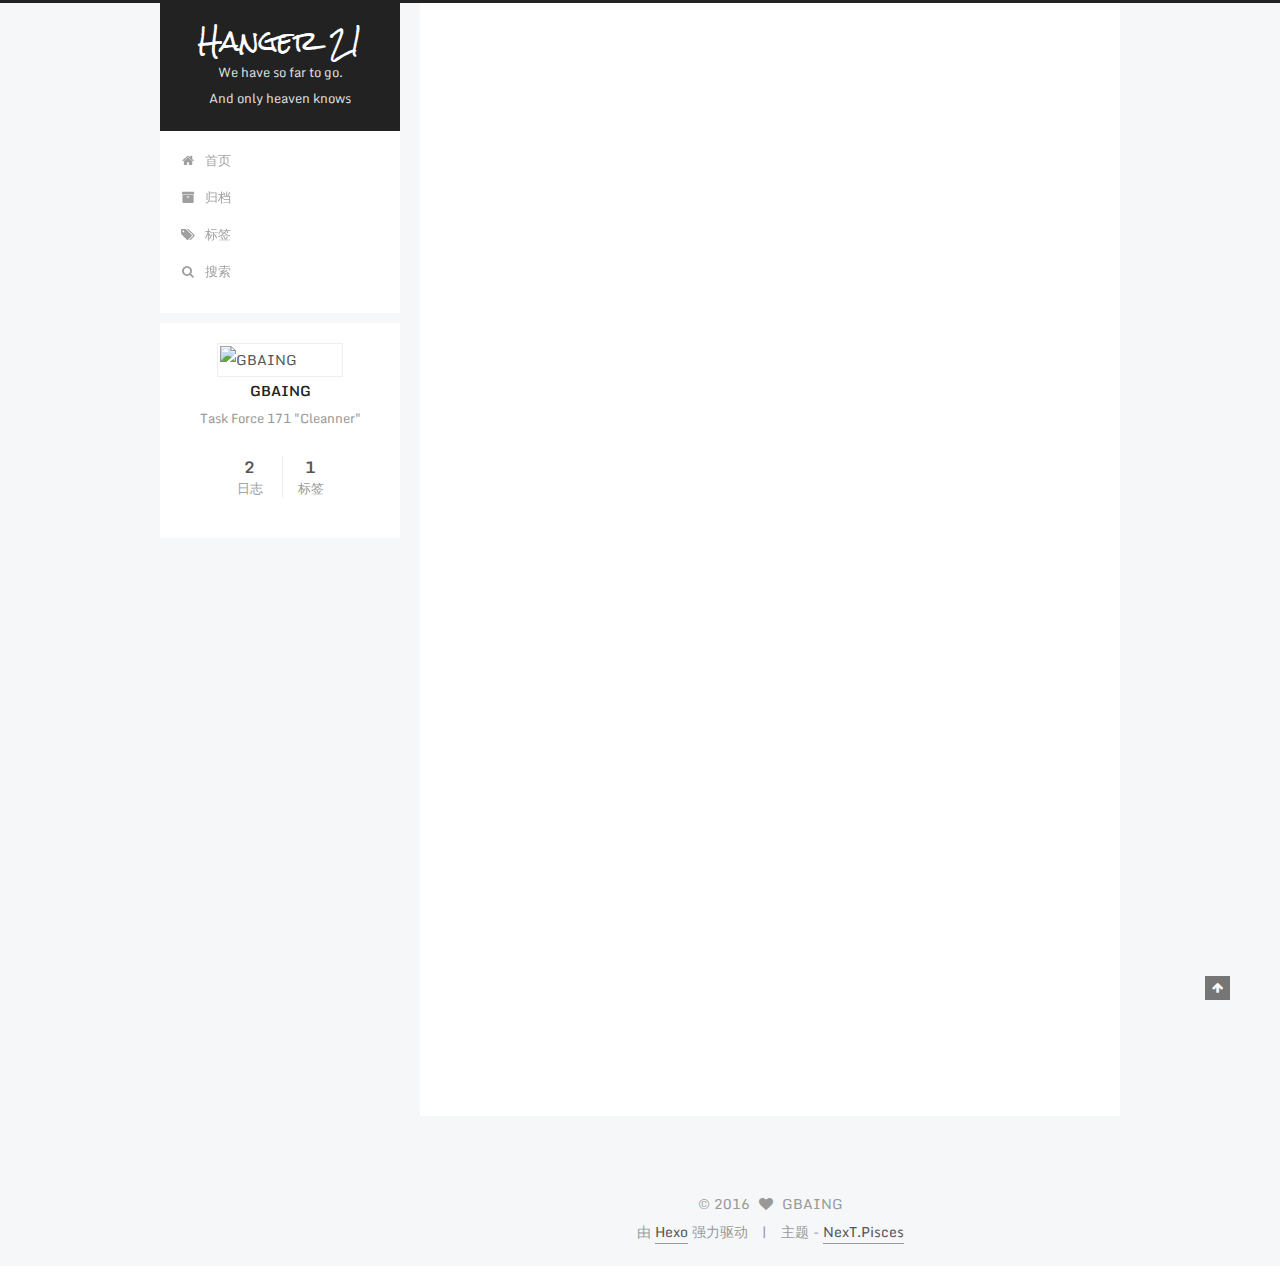
==== commit af62323d: "Site updated: 2016-08-09 17:13:01" ====
--- a/index.html
+++ b/index.html
@@ -280,7 +280,7 @@
               
                 
                 <a class="post-title-link" href="/2016/08/09/chapter-0/" itemprop="url">
-                  ProjetConecpt Chapter_0
+                  ProjectConecpt Chapter_0
                 </a>
               
             
--- a/css/main.css
+++ b/css/main.css
@@ -1549,7 +1549,7 @@
   width: 4px;
   height: 4px;
   border-radius: 50%;
-  background: #0e13ff;
+  background: #47a4d7;
 }
 .links-of-blogroll {
   font-size: 13px;
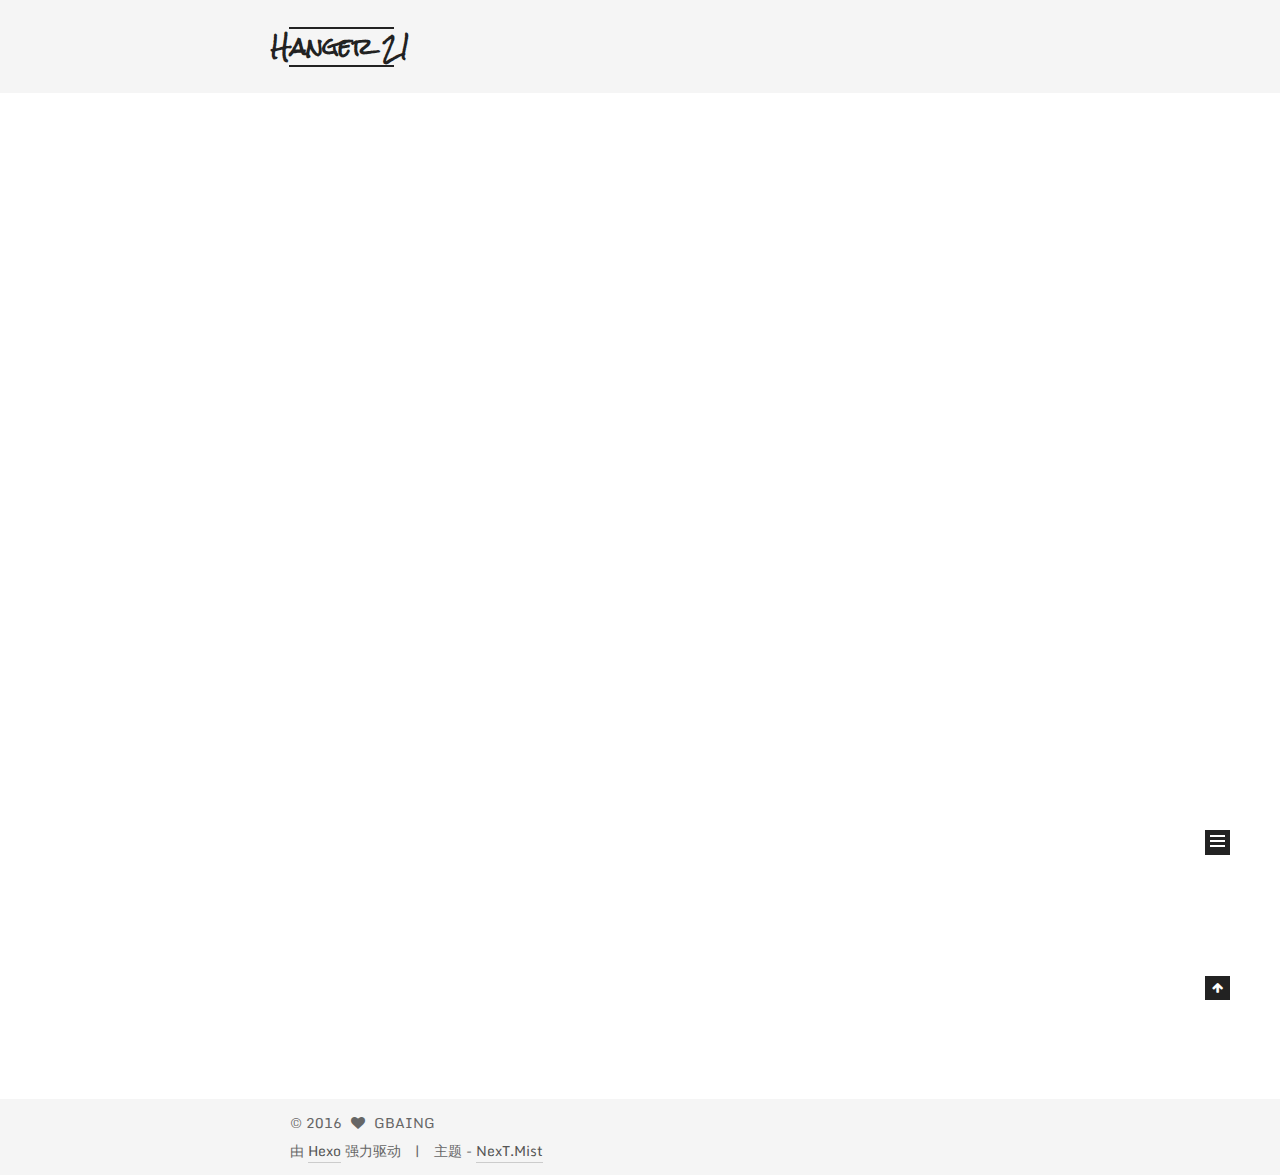
==== commit 42eec23a: "Site updated: 2016-08-09 17:29:46" ====
--- a/index.html
+++ b/index.html
@@ -5,7 +5,7 @@
   
 
 
-<html class="theme-next pisces use-motion">
+<html class="theme-next mist use-motion">
 <head>
   <meta charset="UTF-8"/>
 <meta http-equiv="X-UA-Compatible" content="IE=edge,chrome=1" />
@@ -102,23 +102,23 @@
 
 
 
-<meta name="description" content="Task Force 171 &quot;Cleanner&quot;">
+<meta name="description" content="Task Force 171  &quot;Cleanner&quot;">
 <meta property="og:type" content="website">
 <meta property="og:title" content="Hanger 21">
 <meta property="og:url" content="http://yoursite.com/index.html">
 <meta property="og:site_name" content="Hanger 21">
-<meta property="og:description" content="Task Force 171 &quot;Cleanner&quot;">
+<meta property="og:description" content="Task Force 171  &quot;Cleanner&quot;">
 <meta name="twitter:card" content="summary">
 <meta name="twitter:title" content="Hanger 21">
-<meta name="twitter:description" content="Task Force 171 &quot;Cleanner&quot;">
+<meta name="twitter:description" content="Task Force 171  &quot;Cleanner&quot;">
 
 
 
 <script type="text/javascript" id="hexo.configuration">
   var NexT = window.NexT || {};
   var CONFIG = {
-    scheme: 'Pisces',
-    sidebar: {"position":"left","display":"post"},
+    scheme: 'Mist',
+    sidebar: {"position":"left","display":"always"},
     fancybox: true,
     motion: true,
     duoshuo: {
@@ -504,7 +504,7 @@
                src="https://avatars1.githubusercontent.com/u/15156081?v=3&s=460"
                alt="GBAING" />
           <p class="site-author-name" itemprop="name">GBAING</p>
-          <p class="site-description motion-element" itemprop="description">Task Force 171 "Cleanner"</p>
+          <p class="site-description motion-element" itemprop="description">Task Force 171 </br> "Cleanner"</p>
         </div>
         <nav class="site-state motion-element">
           <div class="site-state-item site-state-posts">
@@ -570,7 +570,7 @@
 <div class="theme-info">
   主题 -
   <a class="theme-link" href="https://github.com/iissnan/hexo-theme-next">
-    NexT.Pisces
+    NexT.Mist
   </a>
 </div>
 
@@ -635,13 +635,6 @@
 
   
   
-
-
-  <script type="text/javascript" src="/js/src/affix.js?v=5.0.1"></script>
-
-  <script type="text/javascript" src="/js/src/schemes/pisces.js?v=5.0.1"></script>
-
-
 
   
 
--- a/css/main.css
+++ b/css/main.css
@@ -226,51 +226,51 @@
   margin: 20px 0 15px;
 }
 h1 {
+  font-size: 24px;
+}
+@media (max-width: 767px) {
+  h1 {
+    font-size: 20px;
+  }
+}
+h2 {
   font-size: 22px;
 }
 @media (max-width: 767px) {
-  h1 {
+  h2 {
     font-size: 18px;
   }
 }
-h2 {
+h3 {
   font-size: 20px;
 }
 @media (max-width: 767px) {
-  h2 {
+  h3 {
     font-size: 16px;
   }
 }
-h3 {
+h4 {
   font-size: 18px;
 }
 @media (max-width: 767px) {
-  h3 {
+  h4 {
     font-size: 14px;
   }
 }
-h4 {
+h5 {
   font-size: 16px;
 }
 @media (max-width: 767px) {
-  h4 {
+  h5 {
     font-size: 12px;
   }
 }
-h5 {
+h6 {
   font-size: 14px;
 }
 @media (max-width: 767px) {
-  h5 {
+  h6 {
     font-size: 10px;
-  }
-}
-h6 {
-  font-size: 12px;
-}
-@media (max-width: 767px) {
-  h6 {
-    font-size: 8px;
   }
 }
 p {
@@ -728,7 +728,7 @@
   font-size: 14px;
   color: #fff;
   background: #222;
-  border: 2px solid #555;
+  border: 2px solid #222;
   text-decoration: none;
   border-radius: 0;
   transition-property: background-color;
@@ -739,8 +739,8 @@
 .btn:hover,
 .post-more-link .btn:hover {
   border-color: #222;
-  color: #fff;
-  background: #222;
+  color: #222;
+  background: #fff;
 }
 .btn-bar {
   display: block;
@@ -845,7 +845,7 @@
   width: 25px;
   background: #222;
   font-size: 12px;
-  opacity: 0.6;
+  opacity: 1;
   color: #fff;
   cursor: pointer;
   text-align: center;
@@ -866,7 +866,7 @@
   }
 }
 .back-to-top.back-to-top-on {
-  bottom: 40px;
+  bottom: 19px;
 }
 .header {
   background: #fff;
@@ -880,7 +880,7 @@
 }
 .site-meta {
   margin: 0;
-  text-align: center;
+  text-align: left;
 }
 @media (max-width: 767px) {
   .site-meta {
@@ -891,12 +891,12 @@
   position: relative;
   display: inline-block;
   padding: 0 40px;
-  color: #fff;
+  color: #222;
   background: #222;
   border-bottom: none;
 }
 .brand:hover {
-  color: #fff;
+  color: #222;
 }
 .logo {
   display: inline-block;
@@ -908,14 +908,14 @@
   display: inline-block;
   vertical-align: top;
   line-height: 36px;
-  font-size: 26px;
+  font-size: 22px;
   font-weight: normal;
   font-family: 'Rock Salt', 'Monda', "PingFang SC", "Microsoft YaHei", sans-serif;
 }
 .site-subtitle {
   margin-top: 10px;
   font-size: 13px;
-  color: #ddd;
+  color: #999;
 }
 .use-motion .brand {
   opacity: 0;
@@ -988,8 +988,7 @@
   transition-timing-function: ease-in-out;
   transition-delay: 0s;
 }
-.menu .menu-item a:hover,
-.menu-item-active a {
+.menu .menu-item a:hover {
   border-bottom-color: #222;
 }
 .menu .menu-item .fa {
@@ -1111,7 +1110,7 @@
 .posts-collapse {
   position: relative;
   z-index: 1010;
-  margin-left: 55px;
+  margin-left: 0;
 }
 .posts-collapse::after {
   content: " ";
@@ -1217,7 +1216,7 @@
   font-size: 26px;
   text-align: center;
   word-break: break-word;
-  font-weight: 300;
+  font-weight: 400;
 }
 @media (max-width: 767px) {
   .posts-expand .post-title {
@@ -1311,8 +1310,8 @@
 .post-more-link .btn {
   color: #555;
   font-size: 14px;
-  background: #fff;
-  border-radius: 2px;
+  background: transparent;
+  border-radius: 0;
   line-height: 2;
 }
 .posts-expand .post-tags {
@@ -1465,20 +1464,20 @@
   display: block;
   margin: 0 auto;
   padding: 2px;
-  max-width: 120px;
+  max-width: 96px;
   height: auto;
-  border: 1px solid #eee;
+  border: 2px solid #333;
 }
 .site-author-name {
-  margin: 0;
+  margin: 5px 0 0;
   text-align: center;
-  color: #222;
-  font-weight: 600;
+  color: #f5f5f5;
+  font-weight: normal;
 }
 .site-description {
-  margin-top: 0;
+  margin-top: 5px;
   text-align: center;
-  font-size: 13px;
+  font-size: 14px;
   color: #999;
 }
 .site-state {
@@ -1490,7 +1489,7 @@
 .site-state-item {
   display: inline-block;
   padding: 0 15px;
-  border-left: 1px solid #eee;
+  border-left: 1px solid #333;
 }
 .site-state-item:first-child {
   border-left: none;
@@ -1503,11 +1502,11 @@
   text-align: center;
   color: inherit;
   font-weight: 600;
-  font-size: 16px;
+  font-size: 18px;
 }
 .site-state-item-name {
   font-size: 13px;
-  color: #999;
+  color: inherit;
 }
 .feed-link {
   margin-top: 20px;
@@ -1549,7 +1548,7 @@
   width: 4px;
   height: 4px;
   border-radius: 50%;
-  background: #47a4d7;
+  background: #ff2155;
 }
 .links-of-blogroll {
   font-size: 13px;
@@ -1578,7 +1577,7 @@
   color: #555;
 }
 .sidebar-nav li:hover {
-  color: #fc6423;
+  color: #f5f5f5;
 }
 .page-post-detail .sidebar-nav-toc {
   padding: 0 5px;
@@ -1587,11 +1586,11 @@
   margin-left: 10px;
 }
 .sidebar-nav .sidebar-nav-active {
-  color: #fc6423;
-  border-bottom-color: #fc6423;
+  color: #87daff;
+  border-bottom-color: #87daff;
 }
 .sidebar-nav .sidebar-nav-active:hover {
-  color: #fc6423;
+  color: #87daff;
 }
 .sidebar-panel {
   display: none;
@@ -1624,12 +1623,12 @@
   transition-timing-function: ease-in-out;
   transition-delay: 0s;
   transition-property: all;
-  color: #666;
+  color: #999;
+  border-bottom-color: #555;
+}
+.post-toc ol a:hover {
+  color: #ccc;
   border-bottom-color: #ccc;
-}
-.post-toc ol a:hover {
-  color: #000;
-  border-bottom-color: #000;
 }
 .post-toc .nav-item {
   overflow: hidden;
@@ -1650,14 +1649,14 @@
   display: block;
 }
 .post-toc .nav .active > a {
-  color: #fc6423;
-  border-bottom-color: #fc6423;
+  color: #87daff;
+  border-bottom-color: #87daff;
 }
 .post-toc .nav .active-current > a {
-  color: #fc6423;
+  color: #87daff;
 }
 .post-toc .nav .active-current > a:hover {
-  color: #fc6423;
+  color: #87daff;
 }
 .footer {
   font-size: 14px;
@@ -2035,28 +2034,6 @@
   top: 42%;
   color: #ccc;
 }
-.busuanzi-count:before {
-  content: " ";
-  float: left;
-  width: 260px;
-  min-height: 25px;
-}
-@media (min-width: 768px) and (max-width: 991px) {
-  .busuanzi-count {
-    width: auto;
-  }
-  .busuanzi-count:before {
-    display: none;
-  }
-}
-@media (max-width: 767px) {
-  .busuanzi-count {
-    width: auto;
-  }
-  .busuanzi-count:before {
-    display: none;
-  }
-}
 .site-uv,
 .site-pv,
 .page-pv {
@@ -2128,395 +2105,323 @@
   padding-left: 10px;
 }
 .page-post-detail .sidebar-toggle-line {
-  background: #fc6423;
+  background: #87daff;
 }
 .page-post-detail .comments {
   overflow: hidden;
 }
-body {
-  background: #f5f7f9;
-}
-@media (min-width: 992px) {
-  .full-image.full-image.full-image {
-    max-width: none;
-    width: 118%;
-    margin: 0 -9%;
-  }
+h1,
+h2,
+h3,
+h4,
+h5,
+h6 {
+  margin: 20px 0 10px;
+}
+p {
+  margin: 0 0 25px 0;
+}
+a {
+  border-bottom-color: #ccc;
+}
+hr {
+  margin: 20px 0;
+  height: 2px;
+}
+.main-inner {
+  margin-top: 80px;
 }
 .header {
-  position: relative;
-  margin: 0 auto;
-  width: 960px;
-}
-@media (min-width: 768px) and (max-width: 991px) {
-  .header {
-    width: auto;
-  }
-}
-@media (max-width: 767px) {
-  .header {
-    width: auto;
-  }
+  background: #f5f5f5;
 }
 .header-inner {
-  position: absolute;
-  top: 0;
-  overflow: hidden;
-  padding: 0;
-  width: 240px;
-  background: #fff;
-}
-@media (min-width: 1600px) {
-  .container .header-inner {
-    width: 240px;
-  }
-}
-@media (min-width: 768px) and (max-width: 991px) {
-  .header-inner {
-    position: relative;
-    width: auto;
-  }
-}
-@media (max-width: 767px) {
-  .header-inner {
-    position: relative;
-    width: auto;
-  }
-}
-.main:before,
-.main:after {
+  padding: 25px 0 20px;
+}
+.header-inner:before,
+.header-inner:after {
   content: " ";
   display: table;
 }
-.main:after {
+.header-inner:after {
   clear: both;
 }
-@media (min-width: 768px) and (max-width: 991px) {
-  .main {
-    padding-bottom: 100px;
-  }
-}
-@media (max-width: 767px) {
-  .main {
-    padding-bottom: 100px;
-  }
-}
-.container .main-inner {
-  width: 960px;
-}
-@media (min-width: 768px) and (max-width: 991px) {
+@media (max-width: 767px) {
+  .header-inner {
+    width: auto;
+    margin-bottom: 50px;
+    padding: 10px;
+  }
+}
+.site-meta {
+  float: left;
+  margin-left: -20px;
+  line-height: normal;
+}
+@media (max-width: 767px) {
+  .site-meta {
+    margin-left: 10px;
+  }
+}
+.site-meta .brand {
+  padding: 2px 1px;
+  background: none;
+}
+@media (max-width: 767px) {
+  .site-meta .brand {
+    display: block;
+  }
+}
+.site-meta .logo {
+  display: none;
+}
+.site-meta .site-title {
+  font-size: 22px;
+  font-weight: bolder;
+}
+@media (max-width: 767px) {
+  .site-meta .site-title {
+    line-height: 34px;
+  }
+}
+.logo-line-before,
+.logo-line-after {
+  display: block;
+  overflow: hidden;
+  margin: 0 auto;
+  width: 75%;
+}
+@media (max-width: 767px) {
+  .logo-line-before,
+  .logo-line-after {
+    display: none;
+  }
+}
+.logo-line-before i,
+.logo-line-after i {
+  position: relative;
+  display: block;
+  height: 2px;
+  background: #222;
+}
+@media (max-width: 767px) {
+  .logo-line-before i,
+  .logo-line-after i {
+    height: 3px;
+  }
+}
+.use-motion .logo-line-before i {
+  left: -100%;
+}
+.use-motion .logo-line-after i {
+  right: -100%;
+}
+.site-subtitle {
+  display: none;
+}
+.site-nav-toggle {
+  position: static;
+  float: right;
+}
+.menu {
+  float: right;
+  margin: 8px 0 0 0;
+}
+@media (max-width: 767px) {
+  .menu {
+    margin: 20px 0 0 0;
+    padding: 0;
+  }
+}
+.menu br {
+  display: none;
+}
+.menu .menu-item {
+  margin: 0;
+}
+@media (max-width: 767px) {
+  .menu .menu-item {
+    display: block;
+  }
+}
+.menu .menu-item a {
+  padding: 0 10px;
+  background: none;
+  border: none;
+  border-radius: 2px;
+  transition-property: background;
+}
+@media (max-width: 767px) {
+  .menu .menu-item a {
+    text-align: left;
+  }
+}
+.menu .menu-item a:hover {
+  background: #e1e1e1;
+}
+.menu a::before {
+  display: none;
+}
+@media (max-width: 767px) {
+  .menu a::before {
+    display: block;
+  }
+}
+@media (max-width: 767px) {
+  .menu {
+    float: none;
+  }
+}
+.site-search form {
+  display: none;
+}
+.posts-expand {
+  padding-top: 0;
+}
+.posts-expand .post-title,
+.posts-expand .post-meta {
+  text-align: left;
+}
+@media (max-width: 767px) {
+  .posts-expand .post-title,
+  .posts-expand .post-meta {
+    text-align: center;
+  }
+}
+.posts-expand .post-eof {
+  display: none;
+}
+.posts-expand .post {
+  margin-top: 120px;
+}
+.posts-expand .post:first-child {
+  margin-top: 0;
+}
+.posts-expand .post-meta {
+  margin-top: 5px;
+  margin-bottom: 20px;
+}
+.posts-expand .post-title {
+  position: relative;
+  font-size: 26px;
+  font-weight: 400;
+}
+@media (max-width: 767px) {
+  .posts-expand .post-title {
+    font-size: 20px;
+  }
+}
+@media (min-width: 1600px) {
+  .posts-expand .post-title {
+    font-size: 26px;
+  }
+}
+.posts-expand .post-title:hover:before {
+  background: #222;
+}
+.posts-expand .post-body img {
+  margin: 0;
+}
+.posts-expand .post-tags {
+  text-align: left;
+}
+.posts-expand .post-tags a {
+  padding: 1px 5px;
+  background: #f5f5f5;
+  border-bottom: none;
+}
+.posts-expand .post-tags a:hover {
+  background: #ccc;
+}
+.posts-expand .post-nav {
+  margin-top: 40px;
+}
+.post-more-link {
+  margin-top: 20px;
+  text-align: left;
+}
+.post-more-link a {
+  padding: 0;
+  font-size: 14px;
+  color: #666;
+  background: none;
+  border: none;
+  border-bottom: 2px solid #666;
+  transition-property: border;
+}
+@media (max-width: 767px) {
+  .post-more-link a {
+    font-size: 12px;
+  }
+}
+@media (min-width: 1600px) {
+  .post-more-link a {
+    font-size: 16px;
+  }
+}
+.post-more-link a:hover {
+  border-bottom-color: #222;
+}
+.links-of-blogroll-inline .links-of-blogroll-item {
+  display: inline-block;
+}
+.btn {
+  padding: 0 10px;
+  border-width: 2px;
+  border-radius: 0;
+}
+.headband {
+  display: none;
+}
+.site-search {
+  position: relative;
+  float: right;
+  margin-top: 5px;
+  padding-top: 3px;
+}
+@media (max-width: 767px) {
+  .site-search {
+    float: none;
+    padding: 0 10px;
+  }
+}
+@media (max-width: 767px) {
   .container .main-inner {
     width: auto;
   }
 }
-@media (max-width: 767px) {
-  .container .main-inner {
-    width: auto;
-  }
-}
-.content-wrap {
-  float: right;
-  box-sizing: border-box;
-  padding: 40px;
-  width: 700px;
-  background: #fff;
-  min-height: 700px;
-}
-@media (min-width: 768px) and (max-width: 991px) {
-  .content-wrap {
-    width: 100%;
-    padding: 20px;
-  }
-}
-@media (max-width: 767px) {
-  .content-wrap {
-    width: 100%;
-    padding: 20px;
-    min-height: auto;
-  }
-}
-.sidebar {
-  position: static;
-  float: left;
-  margin-top: 300px;
-  width: 240px;
-  background: #fff;
-  box-shadow: none;
-}
-@media (min-width: 768px) and (max-width: 991px) {
-  .sidebar {
-    display: none;
-  }
-}
-@media (max-width: 767px) {
-  .sidebar {
-    display: none;
-  }
-}
-.sidebar-toggle {
+.page-post-detail .post-title,
+.page-post-detail .post-meta {
+  text-align: center;
+}
+.page-post-detail .post-title:before {
   display: none;
 }
+.page-post-detail .post-meta {
+  margin-bottom: 60px;
+}
+.pagination {
+  margin: 120px 0 0;
+  text-align: left;
+}
+@media (max-width: 767px) {
+  .pagination {
+    margin: 80px 10px 0;
+    text-align: center;
+  }
+}
+.footer {
+  margin-top: 80px;
+  padding: 10px 0;
+  background: #f5f5f5;
+  color: #666;
+}
 .footer-inner {
-  width: 960px;
-}
-.footer-inner:before {
-  content: " ";
-  float: left;
-  width: 260px;
-  min-height: 50px;
-}
-@media (min-width: 768px) and (max-width: 991px) {
+  margin: 0 auto;
+  text-align: left;
+}
+@media (max-width: 767px) {
   .footer-inner {
     width: auto;
-  }
-  .footer-inner:before {
-    display: none;
-  }
-}
-@media (max-width: 767px) {
-  .footer-inner {
-    width: auto;
-  }
-  .footer-inner:before {
-    display: none;
-  }
-}
-.sidebar-position-right .header-inner {
-  right: 0;
-}
-.sidebar-position-right .content-wrap {
-  float: left;
-}
-.sidebar-position-right .sidebar {
-  float: right;
-}
-.sidebar-position-right .footer-inner:before {
-  float: right;
-}
-.site-meta {
-  padding: 20px 0;
-  color: #fff;
-  background: #222;
-}
-@media (min-width: 768px) and (max-width: 991px) {
-  .site-meta {
-    box-shadow: 0 0 16px rgba(0,0,0,0.5);
-  }
-}
-@media (max-width: 767px) {
-  .site-meta {
-    box-shadow: 0 0 16px rgba(0,0,0,0.5);
-  }
-}
-.brand {
-  display: block;
-  padding: 0;
-  background: none;
-}
-.brand:hover {
-  color: #fff;
-}
-.site-subtitle {
-  margin: 0;
-}
-.site-search form {
-  display: none;
-}
-.site-nav {
-  border-top: none;
-}
-@media (min-width: 768px) and (max-width: 991px) {
-  .site-nav {
-    display: none !important;
-  }
-}
-@media (min-width: 768px) and (max-width: 991px) {
-  .site-nav-on {
-    display: block !important;
-  }
-}
-.menu .menu-item {
-  display: block;
-  margin: 0;
-  list-style: none;
-}
-.menu .menu-item a {
-  position: relative;
-  box-sizing: border-box;
-  padding: 5px 20px;
-  text-align: left;
-  line-height: inherit;
-  transition-property: background-color;
-  transition-duration: 0.2s;
-  transition-timing-function: ease-in-out;
-  transition-delay: 0s;
-}
-.menu .menu-item a:hover,
-.menu-item-active a {
-  background: #f9f9f9;
-  border-bottom-color: #fff;
-}
-.menu .menu-item br {
-  display: none;
-}
-.menu-item-active a:after {
-  content: " ";
-  position: absolute;
-  top: 50%;
-  margin-top: -3px;
-  right: 15px;
-  width: 6px;
-  height: 6px;
-  border-radius: 50%;
-  background-color: #bbb;
-}
-.btn-bar {
-  background-color: #fff;
-}
-.site-nav-toggle {
-  top: 20px;
-  left: 20px;
-}
-@media (min-width: 768px) and (max-width: 991px) {
-  .site-nav-toggle {
-    display: block;
-  }
-}
-.use-motion .sidebar .motion-element {
-  opacity: 1;
-}
-.sidebar {
-  display: none;
-  right: auto;
-  bottom: auto;
-  -webkit-transform: none;
-}
-.sidebar-inner {
-  box-sizing: border-box;
-  width: 240px;
-  color: #555;
-  background: #fff;
-}
-.sidebar-inner.affix {
-  position: fixed;
-  top: 0;
-}
-.site-overview {
-  margin: 0 2px;
-  text-align: left;
-}
-.site-author:before,
-.site-author:after {
-  content: " ";
-  display: table;
-}
-.site-author:after {
-  clear: both;
-}
-.sidebar a {
-  color: #555;
-}
-.sidebar a:hover {
-  color: #222;
-}
-.links-of-author-item a:before {
-  display: none;
-}
-.links-of-author-item a {
-  border-bottom: none;
-  text-decoration: underline;
-}
-.feed-link {
-  border-top: 1px dotted #ccc;
-  border-bottom: 1px dotted #ccc;
-  text-align: center;
-}
-.feed-link a {
-  display: block;
-  color: #fc6423;
-  border: none;
-}
-.feed-link a:hover {
-  background: none;
-  color: #e34603;
-}
-.feed-link a:hover i {
-  color: #e34603;
-}
-.links-of-author:before,
-.links-of-author:after {
-  content: " ";
-  display: table;
-}
-.links-of-author:after {
-  clear: both;
-}
-.links-of-author-item {
-  float: left;
-  margin: 5px 0 0;
-  width: 50%;
-}
-.links-of-author-item a {
-  box-sizing: border-box;
-  display: inline-block;
-  margin-right: 0;
-  margin-bottom: 0;
-  padding: 0 5px;
-  overflow: hidden;
-  white-space: nowrap;
-  text-overflow: ellipsis;
-}
-.links-of-author-item a {
-  display: block;
-  text-decoration: none;
-}
-.links-of-author-item a:hover {
-  border-radius: 4px;
-  background: #eee;
-}
-.links-of-author-item .fa {
-  margin-right: 2px;
-  font-size: 16px;
-}
-.links-of-author-item .fa-globe {
-  font-size: 15px;
-}
-.links-of-blogroll {
-  margin-top: 20px;
-  padding: 3px 0 0;
-  border-top: 1px dotted #ccc;
-}
-.links-of-blogroll-title {
-  margin-top: 0;
-}
-.links-of-blogroll-item {
-  padding: 0;
-}
-.links-of-blogroll-inline:before,
-.links-of-blogroll-inline:after {
-  content: " ";
-  display: table;
-}
-.links-of-blogroll-inline:after {
-  clear: both;
-}
-.links-of-blogroll-inline .links-of-blogroll-item {
-  float: left;
-  margin: 5px 0 0;
-  width: 50%;
-}
-.links-of-blogroll-inline .links-of-blogroll-item a {
-  box-sizing: border-box;
-  display: inline-block;
-  margin-right: 0;
-  margin-bottom: 0;
-  padding: 0 5px;
-  overflow: hidden;
-  white-space: nowrap;
-  text-overflow: ellipsis;
-}
-@media (max-width: 767px) {
-  .post-body {
-    text-align: justify;
-  }
-}
+    text-align: center;
+  }
+}
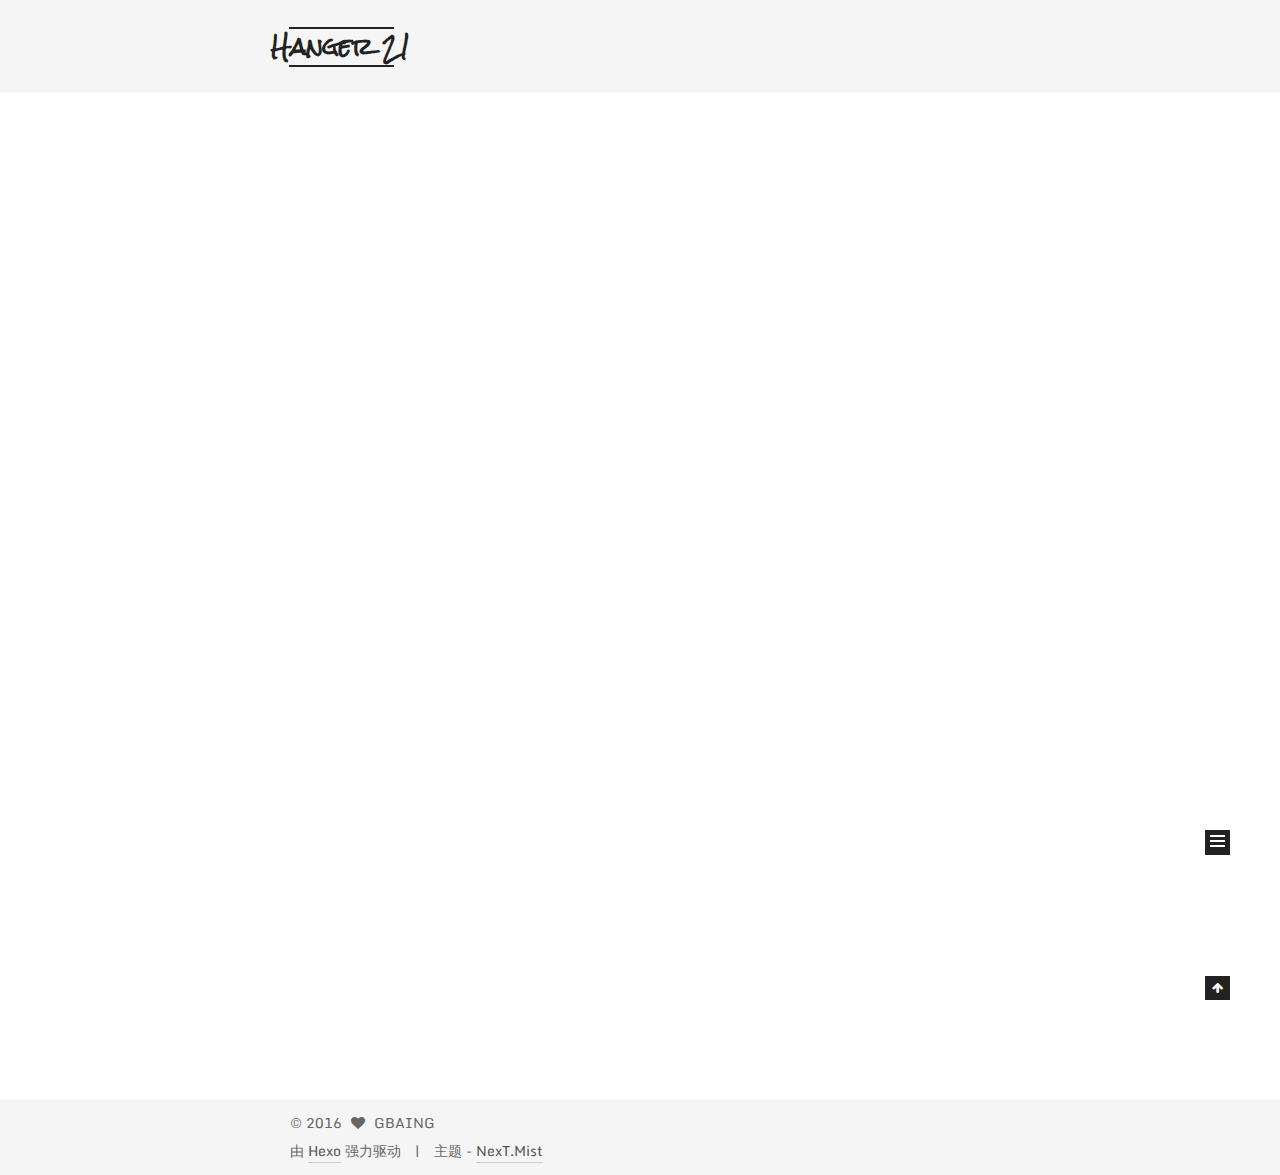
==== commit 54c9b052: "Site updated: 2016-08-10 10:28:55" ====
--- a/index.html
+++ b/index.html
@@ -105,7 +105,7 @@
 <meta name="description" content="Task Force 171  &quot;Cleanner&quot;">
 <meta property="og:type" content="website">
 <meta property="og:title" content="Hanger 21">
-<meta property="og:url" content="http://yoursite.com/index.html">
+<meta property="og:url" content="http://gbaing.github.io/index.html">
 <meta property="og:site_name" content="Hanger 21">
 <meta property="og:description" content="Task Force 171  &quot;Cleanner&quot;">
 <meta name="twitter:card" content="summary">
@@ -131,7 +131,7 @@
 
 
 
-  <link rel="canonical" href="http://yoursite.com/"/>
+  <link rel="canonical" href="http://gbaing.github.io/"/>
 
   <title> Hanger 21 </title>
 </head>
@@ -305,7 +305,7 @@
               <span class="post-comments-count">
                 &nbsp; | &nbsp;
                 <a href="/2016/08/09/chapter-0/#comments" itemprop="discussionUrl">
-                  <span class="post-comments-count ds-thread-count" data-thread-key="2016/08/09/chapter-0/" itemprop="commentsCount"></span>
+                  <span class="post-comments-count disqus-comment-count" data-disqus-identifier="2016/08/09/chapter-0/" itemprop="commentsCount"></span>
                 </a>
               </span>
             
@@ -412,7 +412,7 @@
               <span class="post-comments-count">
                 &nbsp; | &nbsp;
                 <a href="/2016/08/09/中文测试/#comments" itemprop="discussionUrl">
-                  <span class="post-comments-count ds-thread-count" data-thread-key="2016/08/09/中文测试/" itemprop="commentsCount"></span>
+                  <span class="post-comments-count disqus-comment-count" data-disqus-identifier="2016/08/09/中文测试/" itemprop="commentsCount"></span>
                 </a>
               </span>
             
@@ -647,30 +647,28 @@
 
   
 
-  
-    
-  
-
-  <script type="text/javascript">
-    var duoshuoQuery = {short_name:"gbaing"};
-    (function() {
-      var ds = document.createElement('script');
-      ds.type = 'text/javascript';ds.async = true;
-      ds.id = 'duoshuo-script';
-      ds.src = (document.location.protocol == 'https:' ? 'https:' : 'http:') + '//static.duoshuo.com/embed.js';
-      ds.charset = 'UTF-8';
-      (document.getElementsByTagName('head')[0]
-      || document.getElementsByTagName('body')[0]).appendChild(ds);
-    })();
-  </script>
-
-  
-    
-    <script src="/vendors/ua-parser-js/dist/ua-parser.min.js?v=0.7.9"></script>
-    <script src="/js/src/hook-duoshuo.js"></script>
-  
-
-
+
+
+  
+
+    <script type="text/javascript">
+      var disqus_shortname = 'hanger21-1';
+      var disqus_identifier = 'index.html';
+      var disqus_title = "";
+      var disqus_url = '';
+
+      function run_disqus_script(disqus_script){
+        var dsq = document.createElement('script');
+        dsq.type = 'text/javascript';
+        dsq.async = true;
+        dsq.src = '//' + disqus_shortname + '.disqus.com/' + disqus_script;
+        (document.getElementsByTagName('head')[0] || document.getElementsByTagName('body')[0]).appendChild(dsq);
+      }
+
+      run_disqus_script('count.js');
+      
+    </script>
+  
 
 
 
--- a/css/main.css
+++ b/css/main.css
@@ -1548,7 +1548,7 @@
   width: 4px;
   height: 4px;
   border-radius: 50%;
-  background: #ff2155;
+  background: #1aff65;
 }
 .links-of-blogroll {
   font-size: 13px;
